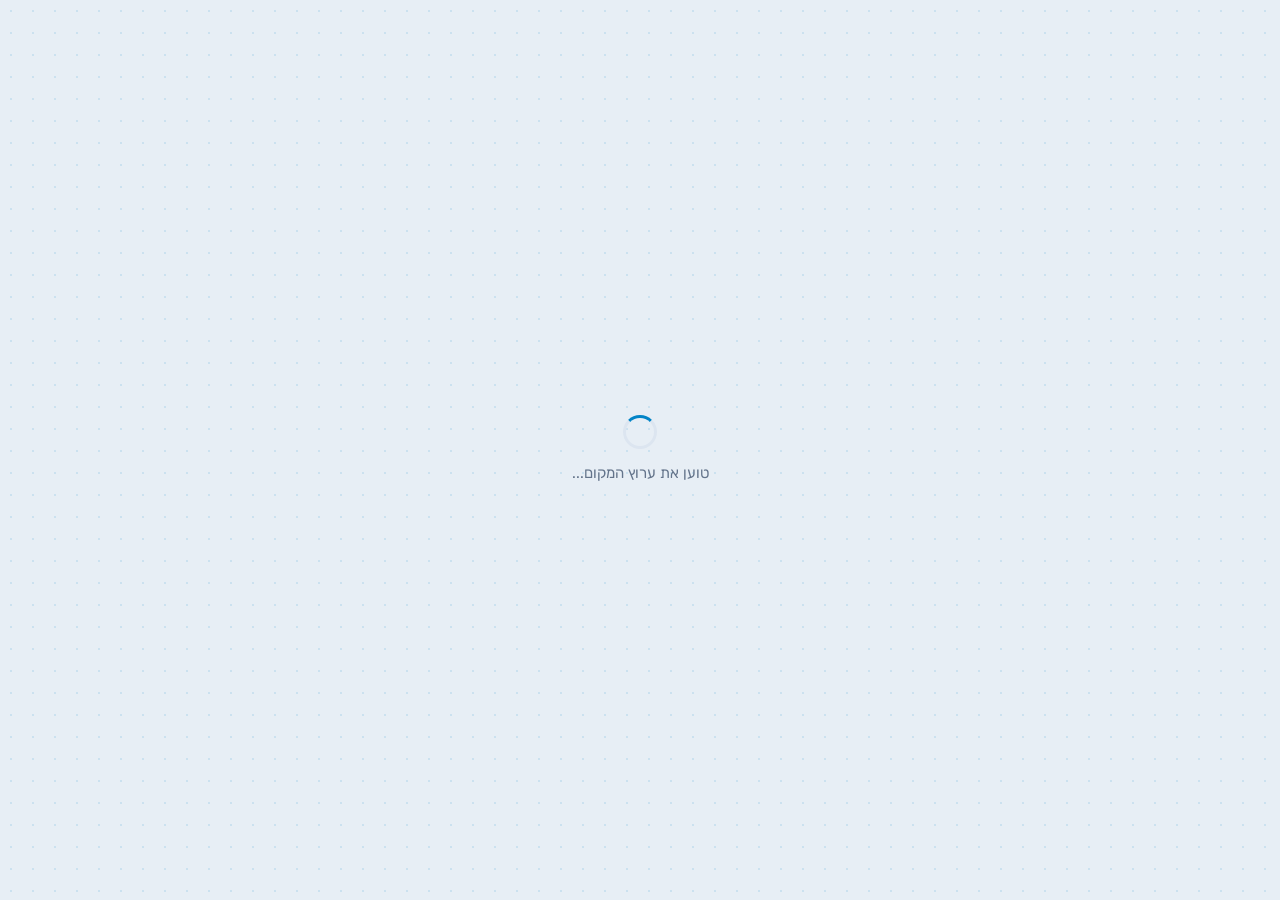
==== index.html @ df4ee7c4 "Polish complete HaMakom channel UI, animations, toast notifications, drag-drop upload preview, ancho" ====
<!DOCTYPE html>
<html lang="he" dir="rtl">
<head>
  <meta charset="UTF-8" />
  <meta name="viewport" content="width=device-width, initial-scale=1.0" />
  <title>המקום</title>
  <link rel="icon" href="data:image/svg+xml,<svg xmlns='http://www.w3.org/2000/svg' viewBox='0 0 24 24' fill='none' stroke='%230284c7' stroke-width='2' stroke-linecap='round' stroke-linejoin='round'><path d='M4.9 19.1C1 15.2 1 8.8 4.9 4.9'/><path d='M7.8 16.2c-2.3-2.3-2.3-6.1 0-8.5'/><circle cx='12' cy='12' r='2'/><path d='M16.2 7.8c2.3 2.3 2.3 6.1 0 8.5'/><path d='M19.1 4.9C23 8.8 23 15.1 19.1 19'/></svg>" />
  <link rel="preconnect" href="https://fonts.googleapis.com" />
  <link rel="preconnect" href="https://fonts.gstatic.com" crossorigin />
  <link href="https://fonts.googleapis.com/css2?family=Rubik:wght@400;500;600;700&display=swap" rel="stylesheet" />
  <link rel="stylesheet" href="styles.css" />
</head>
<body data-bg="dots">
  <!-- שכבת רקע מונפשת עדינה -->
  <div class="bg-ambient" aria-hidden="true"></div>

  <!-- מערכת התראות (Toast) -->
  <div id="toastContainer" class="toast-container" aria-live="polite"></div>

  <!-- מסך טעינה ראשוני (מונע הבהוב של מסך כניסה בזמן אימות סשן) -->
  <div id="bootLoader" class="boot-loader">
    <div class="boot-spinner"></div>
    <span>טוען את ערוץ המקום...</span>
  </div>

  <!-- מסך שער חובה (מוצג לפני התחברות) -->
  <section id="authGate" class="auth-gate hidden">
    <div class="auth-gate-card">
      <div class="auth-gate-icon">
        <svg class="icon-lg" viewBox="0 0 24 24" fill="none" stroke="currentColor" stroke-width="1.8" stroke-linecap="round" stroke-linejoin="round"><rect width="18" height="11" x="3" y="11" rx="2" ry="2"/><path d="M7 11V7a5 5 0 0 1 10 0v4"/></svg>
      </div>
      <h2>ברוכים הבאים לערוץ <span id="gateChannelTitle">המקום</span></h2>
      <p class="auth-gate-subtitle">הצפייה בתוכן הערוץ פתוחה לחברים רשומים בלבד. יש להתחבר או להירשם כדי להמשיך.</p>

      <div id="gateDemoNotice" class="info-box hidden">
        מצב הדגמה מקומי: לחצו על הכפתור מטה כדי להיכנס ולצפות בפיד.
      </div>

      <div id="gateAuthTabs" class="auth-tabs">
        <button type="button" class="auth-tab active" data-auth-tab="signin">התחברות</button>
        <button type="button" class="auth-tab" data-auth-tab="signup">הרשמה חדשה</button>
      </div>

      <form id="gateLoginForm" class="stack-form">
        <label>
          אימייל
          <input type="email" id="gateEmail" placeholder="name@gmail.com" autocomplete="email" required />
        </label>
        <label>
          סיסמה
          <div class="password-field">
            <input type="password" id="gatePassword" placeholder="לפחות 6 תווים" minlength="6" autocomplete="current-password" required />
            <button type="button" id="toggleGatePassword" class="password-toggle" aria-label="הצג או הסתר סיסמה">
              <svg class="icon-xs" viewBox="0 0 24 24" fill="none" stroke="currentColor" stroke-width="1.8" stroke-linecap="round" stroke-linejoin="round"><path d="M2 12s3-7 10-7 10 7 10 7-3 7-10 7-10-7-10-7Z"/><circle cx="12" cy="12" r="3"/></svg>
            </button>
          </div>
        </label>
        <button type="submit" id="gateSubmitBtn" class="btn btn-primary btn-full">התחבר לערוץ</button>
      </form>

      <div id="gateOrDivider" class="divider hidden"><span>או</span></div>
      <button id="gateGoogleBtn" class="btn btn-outline btn-full hidden">המשך עם חשבון Google</button>
      <button id="gateDemoBtn" class="btn btn-primary btn-full hidden">כניסה למצב הדגמה</button>

      <p id="gateError" class="error-text hidden"></p>
      <p id="gateSuccess" class="success-text hidden"></p>
    </div>
  </section>

  <!-- פריסת הערוץ (3 עמודות בדסקטופ: ימין ניווט, מרכז פיד צר, שמאל פרופיל + פרסומת) -->
  <div id="channelContent" class="app-layout hidden">
    <!-- לשונית צד ימין: שם הערוץ, חיפוש בריחוף, קטגוריות -->
    <aside class="sidebar sidebar-right">
      <div class="sidebar-card brand-card">
        <div class="brand-top">
          <div class="channel-avatar" id="channelAvatar" aria-hidden="true">ה</div>
          <div class="channel-meta">
            <h1 id="channelTitle">המקום</h1>
            <p id="channelDescription" class="channel-desc">עדכונים, סרטונים ותוכן נקי ומאושר</p>
          </div>
          <!-- אייקון חיפוש שנפתח לתיבת חיפוש בריחוף עכבר -->
          <div class="hover-search" id="hoverSearchWrap">
            <button type="button" class="icon-btn hover-search-trigger" title="חיפוש בערוץ (/)" aria-label="חיפוש בערוץ">
              <svg class="icon-sm" viewBox="0 0 24 24" fill="none" stroke="currentColor" stroke-width="2" stroke-linecap="round" stroke-linejoin="round"><circle cx="11" cy="11" r="8"/><path d="m21 21-4.3-4.3"/></svg>
            </button>
            <div class="hover-search-drawer">
              <input type="search" id="searchInput" placeholder="חיפוש בערוץ..." aria-label="חיפוש בערוץ" />
            </div>
          </div>
        </div>
        <div class="channel-stats" id="channelStats"></div>
      </div>

      <div class="sidebar-card categories-card">
        <div class="sidebar-section-header">
          <span class="sidebar-section-title">קטגוריות</span>
          <button type="button" id="resetFilterBtn" class="reset-filter-btn hidden">נקה סינון</button>
        </div>
        <div class="category-chips" id="categoryChips" role="tablist" aria-label="סינון לפי קטגוריה"></div>
      </div>
    </aside>

    <!-- מרכז: פיד הודעות צר ונוח לקריאה -->
    <div class="feed-column">
      <!-- סרגל מנהל -->
      <section id="adminBar" class="admin-bar hidden">
        <div class="admin-bar-info">
          <span class="admin-badge-pill">ניהול</span>
          <strong id="adminEmailDisplay"></strong>
        </div>
        <div class="admin-bar-actions">
          <button id="newPostBtn" class="btn btn-primary btn-with-icon">
            <svg class="icon-sm" viewBox="0 0 24 24" fill="none" stroke="currentColor" stroke-width="2" stroke-linecap="round" stroke-linejoin="round"><path d="M5 12h14"/><path d="M12 5v14"/></svg>
            <span>פוסט חדש</span>
          </button>
        </div>
      </section>

      <!-- הודעה נעוצה -->
      <section id="pinnedBanner" class="pinned-banner hidden">
        <div class="pinned-label">
          <svg class="icon-sm" viewBox="0 0 24 24" fill="none" stroke="currentColor" stroke-width="2" stroke-linecap="round" stroke-linejoin="round"><line x1="12" x2="12" y1="17" y2="22"/><path d="M5 17h14v-1.76a2 2 0 0 0-1.11-1.79l-1.78-.9A2 2 0 0 1 15 10.76V6h1a2 2 0 0 0 0-4H8a2 2 0 0 0 0 4h1v4.76a2 2 0 0 1-1.11 1.79l-1.78.9A2 2 0 0 0 5 15.24Z"/></svg>
          <span>נעוץ</span>
        </div>
        <div class="pinned-text" id="pinnedText"></div>
        <button id="jumpToPinnedBtn" class="pinned-jump">עבור</button>
      </section>

      <!-- פיד הפוסטים -->
      <main class="feed-container" id="feedContainer">
        <div class="loading-state" id="loadingState">טוען עדכונים...</div>
      </main>

      <!-- כפתור חץ צמוד לפיד לגלילה להודעה האחרונה -->
      <div class="scroll-bottom-anchor">
        <button id="scrollBottomBtn" class="scroll-bottom-btn hidden" title="קפוץ להודעה האחרונה" aria-label="קפוץ להודעה האחרונה">
          <span id="newMsgDot" class="new-msg-dot hidden">חדש</span>
          <svg class="icon" viewBox="0 0 24 24" fill="none" stroke="currentColor" stroke-width="2.2" stroke-linecap="round" stroke-linejoin="round"><path d="m6 9 6 6 6-6"/></svg>
        </button>
      </div>
    </div>

    <!-- לשונית צד שמאל: פרופיל, מצב לילה, בחירת רקע, ושטח פרסומת -->
    <aside class="sidebar sidebar-left">
      <div class="sidebar-card profile-card">
        <div class="profile-top">
          <div class="profile-user">
            <div class="profile-avatar-dot">
              <svg class="icon-sm" viewBox="0 0 24 24" fill="none" stroke="currentColor" stroke-width="1.8" stroke-linecap="round" stroke-linejoin="round"><path d="M19 21v-2a4 4 0 0 0-4-4H9a4 4 0 0 0-4 4v2"/><circle cx="12" cy="7" r="4"/></svg>
            </div>
            <div class="profile-info">
              <span class="profile-label">מחובר כעת</span>
              <strong id="profileEmail" class="profile-email">—</strong>
            </div>
          </div>
          <div class="profile-quick-actions">
            <button id="themeToggle" class="icon-btn" title="החלף מצב תצוגה (בהיר/כהה)" aria-label="החלף מצב תצוגה">
              <svg class="icon" viewBox="0 0 24 24" fill="none" stroke="currentColor" stroke-width="1.8" stroke-linecap="round" stroke-linejoin="round"><path d="M12 3a6 6 0 0 0 9 9 9 9 0 1 1-9-9Z"/></svg>
            </button>
            <button id="adminSettingsBtn" class="icon-btn hidden" title="הגדרות ערוץ" aria-label="הגדרות ערוץ">
              <svg class="icon" viewBox="0 0 24 24" fill="none" stroke="currentColor" stroke-width="1.8" stroke-linecap="round" stroke-linejoin="round"><path d="M12.22 2h-.44a2 2 0 0 0-2 2v.18a2 2 0 0 1-1 1.73l-.43.25a2 2 0 0 1-2 0l-.15-.08a2 2 0 0 0-2.73.73l-.22.38a2 2 0 0 0 .73 2.73l.15.1a2 2 0 0 1 1 1.72v.51a2 2 0 0 1-1 1.74l-.15.09a2 2 0 0 0-.73 2.73l.22.38a2 2 0 0 0 2.73.73l.15-.08a2 2 0 0 1 2 0l.43.25a2 2 0 0 1 1 1.73V20a2 2 0 0 0 2 2h.44a2 2 0 0 0 2-2v-.18a2 2 0 0 1 1-1.73l.43-.25a2 2 0 0 1 2 0l.15.08a2 2 0 0 0 2.73-.73l.22-.39a2 2 0 0 0-.73-2.73l-.15-.08a2 2 0 0 1-1-1.74v-.5a2 2 0 0 1 1-1.74l.15-.09a2 2 0 0 0 .73-2.73l-.22-.38a2 2 0 0 0-2.73-.73l-.15.08a2 2 0 0 1-2 0l-.43-.25a2 2 0 0 1-1-1.73V4a2 2 0 0 0-2-2z"/><circle cx="12" cy="12" r="3"/></svg>
            </button>
          </div>
        </div>

        <!-- בחירת עיצוב רקע למשתמש -->
        <div class="bg-picker">
          <span class="bg-picker-label">רקע הערוץ:</span>
          <div class="bg-picker-options" id="bgPicker">
            <button type="button" class="bg-chip active" data-bg-choice="dots">נקודות</button>
            <button type="button" class="bg-chip" data-bg-choice="bubbles">בועות</button>
            <button type="button" class="bg-chip" data-bg-choice="stars">נצנוץ</button>
            <button type="button" class="bg-chip" data-bg-choice="waves">גלים</button>
            <button type="button" class="bg-chip" data-bg-choice="clean">נקי</button>
          </div>
        </div>

        <button id="logoutBtn" class="btn btn-outline btn-full btn-with-icon profile-logout-btn">
          <svg class="icon-sm" viewBox="0 0 24 24" fill="none" stroke="currentColor" stroke-width="1.8" stroke-linecap="round" stroke-linejoin="round"><path d="M9 21H5a2 2 0 0 1-2-2V5a2 2 0 0 1 2-2h4"/><polyline points="16 17 21 12 16 7"/><line x1="21" x2="9" y1="12" y2="12"/></svg>
          <span>התנתק מהערוץ</span>
        </button>
      </div>

      <!-- אזור ייעודי למודעת פרסומת -->
      <div class="sidebar-card ad-slot-card">
        <span class="ad-badge">שטח פרסום</span>
        <div class="ad-placeholder-box">
          <svg class="icon-lg ad-icon" viewBox="0 0 24 24" fill="none" stroke="currentColor" stroke-width="1.6" stroke-linecap="round" stroke-linejoin="round"><rect width="18" height="14" x="3" y="5" rx="2"/><path d="M7 15h4"/><path d="M15 15h2"/><path d="M7 11h10"/></svg>
          <strong>מקום פנוי למודעה שלך</strong>
          <p>אזור פרסום קבוע ובולט לעסקים ומיזמים בערוץ המקום.</p>
        </div>
      </div>
    </aside>
  </div>

  <!-- מודאל יצירה / עריכה של פוסט -->
  <div id="postModal" class="modal hidden" role="dialog" aria-modal="true" aria-labelledby="postModalTitle">
    <div class="modal-backdrop" data-close="postModal"></div>
    <div class="modal-card modal-lg">
      <div class="modal-header">
        <h2 id="postModalTitle">פוסט חדש</h2>
        <button class="icon-btn" data-close="postModal" aria-label="סגור">
          <svg class="icon-sm" viewBox="0 0 24 24" fill="none" stroke="currentColor" stroke-width="2" stroke-linecap="round" stroke-linejoin="round"><path d="M18 6 6 18"/><path d="m6 6 12 12"/></svg>
        </button>
      </div>
      <form id="postForm" class="modal-body stack-form">
        <input type="hidden" id="editPostId" />

        <div class="form-row">
          <label>
            קטגוריה
            <select id="postCategory"></select>
          </label>
          <label class="checkbox-label">
            <input type="checkbox" id="postPinned" />
            <span>נעץ הודעה בראש הערוץ</span>
          </label>
        </div>

        <label>
          תוכן ההודעה
          <textarea id="postContent" rows="5" placeholder="כתוב כאן את העדכון... (אפשר להדביק גם קישורים)"></textarea>
        </label>

        <div class="media-box">
          <label>
            סוג מדיה
            <select id="postMediaType">
              <option value="none">ללא מדיה (טקסט בלבד)</option>
              <option value="image">תמונה</option>
              <option value="video">סרטון וידאו</option>
              <option value="audio">הקלטה / אודיו</option>
              <option value="file">קובץ להורדה</option>
            </select>
          </label>

          <div id="mediaDropzone" class="dropzone">
            <input type="file" id="postMediaFile" class="dropzone-input" />
            <svg class="icon" viewBox="0 0 24 24" fill="none" stroke="currentColor" stroke-width="1.8" stroke-linecap="round" stroke-linejoin="round"><path d="M21 15v4a2 2 0 0 1-2 2H5a2 2 0 0 1-2-2v-4"/><polyline points="17 8 12 3 7 8"/><line x1="12" x2="12" y1="3" y2="15"/></svg>
            <span id="dropzoneText">גרור לכאן קובץ (תמונה, סרטון, שמע) או לחץ לבחירה</span>
          </div>

          <div id="mediaPreviewBox" class="media-preview-box hidden"></div>

          <div id="mediaInputs" class="stack-form hidden">
            <label>
              או קישור ישיר למדיה (URL)
              <input type="url" id="postMediaUrl" placeholder="https://..." />
            </label>
            <label>
              שם הקובץ / תיאור (אופציונלי)
              <input type="text" id="postMediaName" placeholder="לדוגמה: מצגת שיעור.pdf" />
            </label>
          </div>
        </div>

        <p id="postFormError" class="error-text hidden"></p>

        <div class="modal-footer">
          <button type="button" class="btn btn-ghost" data-close="postModal">ביטול</button>
          <button type="submit" id="savePostBtn" class="btn btn-primary">פרסם בערוץ</button>
        </div>
      </form>
    </div>
  </div>

  <!-- מודאל הגדרות ערוץ -->
  <div id="settingsModal" class="modal hidden" role="dialog" aria-modal="true" aria-labelledby="settingsModalTitle">
    <div class="modal-backdrop" data-close="settingsModal"></div>
    <div class="modal-card">
      <div class="modal-header">
        <h2 id="settingsModalTitle">הגדרות ערוץ</h2>
        <button class="icon-btn" data-close="settingsModal" aria-label="סגור">
          <svg class="icon-sm" viewBox="0 0 24 24" fill="none" stroke="currentColor" stroke-width="2" stroke-linecap="round" stroke-linejoin="round"><path d="M18 6 6 18"/><path d="m6 6 12 12"/></svg>
        </button>
      </div>
      <form id="settingsForm" class="modal-body stack-form">
        <label>
          שם הערוץ
          <input type="text" id="settingsTitle" required />
        </label>
        <label>
          תיאור הערוץ
          <textarea id="settingsDesc" rows="3"></textarea>
        </label>
        <label>
          קישור לתמונת פרופיל / לוגו (אופציונלי)
          <input type="url" id="settingsAvatar" placeholder="https://..." />
        </label>
        <div class="modal-footer">
          <button type="button" class="btn btn-ghost" data-close="settingsModal">ביטול</button>
          <button type="submit" class="btn btn-primary">שמור שינויים</button>
        </div>
      </form>
    </div>
  </div>

  <!-- מודאל קריאה מלאה לטקסט ארוך -->
  <div id="readMoreModal" class="modal hidden" role="dialog" aria-modal="true" aria-labelledby="readMoreTitle">
    <div class="modal-backdrop" data-close="readMoreModal"></div>
    <div class="modal-card modal-lg">
      <div class="modal-header">
        <h2 id="readMoreTitle">תוכן ההודעה המלא</h2>
        <button class="icon-btn" data-close="readMoreModal" aria-label="סגור">
          <svg class="icon-sm" viewBox="0 0 24 24" fill="none" stroke="currentColor" stroke-width="2" stroke-linecap="round" stroke-linejoin="round"><path d="M18 6 6 18"/><path d="m6 6 12 12"/></svg>
        </button>
      </div>
      <div class="modal-body">
        <div id="readMoreBody" class="post-content"></div>
      </div>
    </div>
  </div>

  <!-- תצוגת מדיה מוגדלת על כל המסך (תמונה או סרטון) -->
  <div id="lightbox" class="lightbox hidden" role="dialog" aria-modal="true">
    <button class="lightbox-close" id="lightboxClose" aria-label="סגור תצוגה מוגדלת">
      <svg class="icon" viewBox="0 0 24 24" fill="none" stroke="currentColor" stroke-width="2" stroke-linecap="round" stroke-linejoin="round"><path d="M18 6 6 18"/><path d="m6 6 12 12"/></svg>
    </button>
    <img id="lightboxImg" class="hidden" src="" alt="תמונה מוגדלת" />
    <video id="lightboxVideo" class="hidden" src="" controls autoplay playsinline></video>
  </div>

  <script src="config.js"></script>
  <script type="module" src="app.js"></script>
</body>
</html>
---- styles.css ----
:root {
  --bg: #e7eef5;
  --surface: #ffffff;
  --surface-alt: #f4f7fb;
  --text: #0f172a;
  --text-muted: #64748b;
  --border: #dce5f0;
  --primary: #0284c7;
  --primary-hover: #0369a1;
  --primary-soft: #e0f2fe;
  --danger: #dc2626;
  --success: #16a34a;
  --pinned-bg: #fffbeb;
  --pinned-border: #fde68a;
  --shadow: 0 2px 10px rgba(15, 23, 42, 0.06);
  --radius: 16px;
}

[data-theme="dark"] {
  --bg: #0b141e;
  --surface: #172331;
  --surface-alt: #101924;
  --text: #f1f5f9;
  --text-muted: #94a3b8;
  --border: #263547;
  --primary: #38bdf8;
  --primary-hover: #0ea5e9;
  --primary-soft: rgba(56, 189, 248, 0.14);
  --danger: #f87171;
  --success: #4ade80;
  --pinned-bg: rgba(245, 158, 11, 0.12);
  --pinned-border: rgba(245, 158, 11, 0.35);
  --shadow: 0 4px 16px rgba(0, 0, 0, 0.35);
}

* {
  box-sizing: border-box;
}

body {
  margin: 0;
  font-family: 'Rubik', system-ui, -apple-system, BlinkMacSystemFont, 'Segoe UI', sans-serif;
  background-color: var(--bg);
  color: var(--text);
  line-height: 1.6;
  min-height: 100vh;
  overflow-x: hidden;
  transition: background-color 0.25s ease, color 0.25s ease;
}

/* --- רקעים מונפשים עדינים לבחירת המשתמש --- */
.bg-ambient {
  position: fixed;
  inset: 0;
  z-index: -1;
  pointer-events: none;
  overflow: hidden;
}

body[data-bg="dots"] .bg-ambient {
  background-image: radial-gradient(rgba(2, 132, 199, 0.12) 1.3px, transparent 1.3px);
  background-size: 22px 22px;
  animation: bgDrift 45s linear infinite;
}

[data-theme="dark"] body[data-bg="dots"] .bg-ambient {
  background-image: radial-gradient(rgba(56, 189, 248, 0.11) 1.3px, transparent 1.3px);
}

body[data-bg="bubbles"] .bg-ambient::before,
body[data-bg="bubbles"] .bg-ambient::after {
  content: "";
  position: absolute;
  border-radius: 50%;
  filter: blur(55px);
  opacity: 0.45;
  animation: floatBubble 16s ease-in-out infinite alternate;
}

body[data-bg="bubbles"] .bg-ambient::before {
  width: 380px;
  height: 380px;
  background: radial-gradient(circle, rgba(56, 189, 248, 0.45), transparent 70%);
  top: -80px;
  right: 8%;
}

body[data-bg="bubbles"] .bg-ambient::after {
  width: 420px;
  height: 420px;
  background: radial-gradient(circle, rgba(99, 102, 241, 0.35), transparent 70%);
  bottom: -100px;
  left: 6%;
  animation-delay: -6s;
}

body[data-bg="stars"] .bg-ambient {
  background-image:
    radial-gradient(2px 2px at 20px 30px, rgba(2, 132, 199, 0.26), transparent),
    radial-gradient(2px 2px at 90px 140px, rgba(99, 102, 241, 0.24), transparent),
    radial-gradient(1.5px 1.5px at 160px 80px, rgba(14, 165, 233, 0.28), transparent);
  background-size: 200px 200px;
  animation: twinkleShift 10s ease-in-out infinite alternate;
}

[data-theme="dark"] body[data-bg="stars"] .bg-ambient {
  background-image:
    radial-gradient(2px 2px at 20px 30px, rgba(186, 230, 253, 0.36), transparent),
    radial-gradient(2px 2px at 90px 140px, rgba(165, 180, 252, 0.3), transparent),
    radial-gradient(1.5px 1.5px at 160px 80px, rgba(255, 255, 255, 0.3), transparent);
}

body[data-bg="waves"] .bg-ambient {
  background: linear-gradient(125deg, rgba(2, 132, 199, 0.09) 0%, transparent 45%, rgba(99, 102, 241, 0.09) 100%);
  background-size: 200% 200%;
  animation: waveFlow 14s ease-in-out infinite alternate;
}

body[data-bg="clean"] .bg-ambient {
  background: none;
}

@keyframes bgDrift {
  from { background-position: 0 0; }
  to { background-position: 220px 220px; }
}

@keyframes floatBubble {
  0% { transform: translate(0, 0) scale(1); }
  100% { transform: translate(-35px, 45px) scale(1.12); }
}

@keyframes twinkleShift {
  0% { opacity: 0.55; transform: translateY(0); }
  100% { opacity: 1; transform: translateY(-10px); }
}

@keyframes waveFlow {
  0% { background-position: 0% 50%; }
  100% { background-position: 100% 50%; }
}

@keyframes postEnter {
  from {
    opacity: 0;
    transform: translateY(10px);
  }
  to {
    opacity: 1;
    transform: translateY(0);
  }
}

@keyframes modalPop {
  from {
    opacity: 0;
    transform: scale(0.96) translateY(8px);
  }
  to {
    opacity: 1;
    transform: scale(1) translateY(0);
  }
}

@keyframes toastIn {
  from {
    opacity: 0;
    transform: translateY(14px) scale(0.95);
  }
  to {
    opacity: 1;
    transform: translateY(0) scale(1);
  }
}

@keyframes reactPop {
  0% { transform: scale(1); }
  45% { transform: scale(1.18); }
  100% { transform: scale(1); }
}

@keyframes spin {
  to { transform: rotate(360deg); }
}

/* Icons & Helpers */
.icon-lg { width: 28px; height: 28px; flex-shrink: 0; }
.icon { width: 18px; height: 18px; flex-shrink: 0; }
.icon-sm { width: 16px; height: 16px; flex-shrink: 0; }
.icon-xs { width: 14px; height: 14px; flex-shrink: 0; }

.btn-with-icon {
  display: inline-flex;
  align-items: center;
  justify-content: center;
  gap: 6px;
}

.hidden {
  display: none !important;
}

/* Boot Loader */
.boot-loader {
  min-height: 100vh;
  display: flex;
  flex-direction: column;
  align-items: center;
  justify-content: center;
  gap: 12px;
  color: var(--text-muted);
  font-size: 0.94rem;
}

.boot-spinner {
  width: 34px;
  height: 34px;
  border-radius: 50%;
  border: 3px solid var(--border);
  border-top-color: var(--primary);
  animation: spin 0.75s linear infinite;
}

/* Toast Notifications */
.toast-container {
  position: fixed;
  bottom: 20px;
  right: 20px;
  z-index: 3000;
  display: flex;
  flex-direction: column;
  gap: 8px;
  pointer-events: none;
}

.toast {
  background: var(--surface);
  color: var(--text);
  border: 1px solid var(--border);
  border-right: 4px solid var(--primary);
  border-radius: 12px;
  padding: 10px 16px;
  font-size: 0.88rem;
  font-weight: 500;
  box-shadow: 0 10px 26px rgba(15, 23, 42, 0.16);
  animation: toastIn 0.2s ease-out;
  pointer-events: auto;
}

.toast.toast-error {
  border-right-color: var(--danger);
}

.toast.toast-success {
  border-right-color: var(--success);
}

/* --- פריסת 3 עמודות --- */
.app-layout {
  max-width: 1320px;
  margin: 0 auto;
  padding: 16px 18px 36px;
  display: grid;
  grid-template-columns: 270px minmax(0, 560px) minmax(270px, 1fr);
  gap: 20px;
  align-items: start;
}

.sidebar {
  position: sticky;
  top: 16px;
  display: flex;
  flex-direction: column;
  gap: 14px;
}

.sidebar-card {
  background: var(--surface);
  border: 1px solid var(--border);
  border-radius: var(--radius);
  padding: 16px;
  box-shadow: var(--shadow);
  transition: border-color 0.2s ease, box-shadow 0.2s ease;
}

.sidebar-section-header {
  display: flex;
  justify-content: space-between;
  align-items: center;
  margin-bottom: 10px;
}

.sidebar-section-title {
  font-size: 0.8rem;
  font-weight: 600;
  color: var(--text-muted);
}

.reset-filter-btn {
  background: transparent;
  border: none;
  color: var(--primary);
  font-family: inherit;
  font-size: 0.76rem;
  font-weight: 600;
  cursor: pointer;
  padding: 2px 6px;
  border-radius: 6px;
}

.reset-filter-btn:hover {
  background: var(--primary-soft);
}

/* לשונית ימין: מותג + סטטיסטיקה + חיפוש בריחוף */
.brand-top {
  display: flex;
  align-items: center;
  gap: 11px;
  position: relative;
}

.channel-avatar {
  width: 46px;
  height: 46px;
  border-radius: 50%;
  background: linear-gradient(135deg, var(--primary), #6366f1);
  color: #fff;
  font-size: 1.25rem;
  font-weight: 700;
  display: grid;
  place-items: center;
  flex-shrink: 0;
  overflow: hidden;
  box-shadow: 0 3px 10px rgba(2, 132, 199, 0.25);
}

.channel-avatar img {
  width: 100%;
  height: 100%;
  object-fit: cover;
}

.channel-meta {
  min-width: 0;
  flex: 1;
}

.channel-meta h1 {
  margin: 0;
  font-size: 1.15rem;
  font-weight: 700;
}

.channel-desc {
  margin: 2px 0 0;
  font-size: 0.8rem;
  color: var(--text-muted);
  line-height: 1.4;
}

.channel-stats {
  margin-top: 12px;
  padding-top: 10px;
  border-top: 1px solid var(--border);
  display: flex;
  gap: 12px;
  font-size: 0.78rem;
  color: var(--text-muted);
}

.channel-stats strong {
  color: var(--text);
}

/* אייקון חיפוש שנפתח בריחוף עכבר */
.hover-search {
  position: relative;
  flex-shrink: 0;
}

.hover-search-drawer {
  position: absolute;
  top: 50%;
  left: 0;
  transform: translateY(-50%) scaleX(0.85);
  transform-origin: left center;
  opacity: 0;
  pointer-events: none;
  width: 225px;
  z-index: 30;
  transition: opacity 0.18s ease, transform 0.18s ease;
}

.hover-search:hover .hover-search-drawer,
.hover-search:focus-within .hover-search-drawer,
.hover-search.is-open .hover-search-drawer {
  opacity: 1;
  pointer-events: auto;
  transform: translateY(-50%) scaleX(1);
}

.hover-search-drawer input {
  width: 100%;
  padding: 9px 12px;
  border-radius: 10px;
  border: 1px solid var(--primary);
  background: var(--surface);
  color: var(--text);
  font-family: inherit;
  font-size: 0.88rem;
  box-shadow: 0 8px 22px rgba(15, 23, 42, 0.15);
}

.hover-search-drawer input:focus {
  outline: none;
}

/* קטגוריות אנכיות בצד ימין */
.category-chips {
  display: flex;
  flex-direction: column;
  gap: 5px;
}

.chip {
  background: transparent;
  border: 1px solid transparent;
  color: var(--text);
  border-radius: 10px;
  padding: 8px 12px;
  font-family: inherit;
  font-size: 0.88rem;
  font-weight: 500;
  cursor: pointer;
  display: flex;
  justify-content: space-between;
  align-items: center;
  gap: 8px;
  transition: background 0.15s ease, color 0.15s ease, border-color 0.15s ease;
}

.chip:hover {
  background: var(--surface-alt);
}

.chip.active {
  background: var(--primary-soft);
  color: var(--primary);
  border-color: var(--primary);
}

.chip-count {
  font-size: 0.74rem;
  color: var(--text-muted);
  background: var(--surface-alt);
  padding: 1px 7px;
  border-radius: 999px;
}

.chip.active .chip-count {
  background: var(--surface);
  color: var(--primary);
}

/* לשונית שמאל: פרופיל + מצב לילה + בחירת רקע + פרסומת */
.profile-top {
  display: flex;
  justify-content: space-between;
  align-items: center;
  gap: 10px;
}

.profile-user {
  display: flex;
  align-items: center;
  gap: 10px;
  min-width: 0;
}

.profile-avatar-dot {
  width: 36px;
  height: 36px;
  border-radius: 50%;
  background: var(--primary-soft);
  color: var(--primary);
  display: grid;
  place-items: center;
  flex-shrink: 0;
}

.profile-info {
  display: flex;
  flex-direction: column;
  min-width: 0;
}

.profile-label {
  font-size: 0.72rem;
  color: var(--text-muted);
}

.profile-email {
  font-size: 0.84rem;
  white-space: nowrap;
  overflow: hidden;
  text-overflow: ellipsis;
}

.profile-quick-actions {
  display: flex;
  gap: 6px;
  flex-shrink: 0;
}

.bg-picker {
  margin-top: 14px;
  padding-top: 12px;
  border-top: 1px solid var(--border);
}

.bg-picker-label {
  display: block;
  font-size: 0.78rem;
  color: var(--text-muted);
  margin-bottom: 8px;
}

.bg-picker-options {
  display: flex;
  flex-wrap: wrap;
  gap: 6px;
}

.bg-chip {
  background: var(--surface-alt);
  border: 1px solid var(--border);
  color: var(--text-muted);
  border-radius: 999px;
  padding: 4px 10px;
  font-family: inherit;
  font-size: 0.78rem;
  cursor: pointer;
  transition: all 0.15s ease;
}

.bg-chip:hover {
  border-color: var(--primary);
  color: var(--text);
}

.bg-chip.active {
  background: var(--primary);
  color: #fff;
  border-color: var(--primary);
}

.profile-logout-btn {
  margin-top: 14px;
}

/* מקום ייעודי למודעת פרסומת בצד שמאל */
.ad-slot-card {
  min-height: 360px;
  display: flex;
  flex-direction: column;
  gap: 10px;
}

.ad-badge {
  align-self: flex-start;
  font-size: 0.7rem;
  font-weight: 600;
  color: var(--text-muted);
  background: var(--surface-alt);
  border: 1px solid var(--border);
  padding: 2px 8px;
  border-radius: 999px;
}

.ad-placeholder-box {
  flex: 1;
  border: 1.5px dashed var(--border);
  border-radius: 12px;
  background: var(--surface-alt);
  padding: 24px 18px;
  display: flex;
  flex-direction: column;
  align-items: center;
  justify-content: center;
  text-align: center;
  gap: 8px;
  color: var(--text-muted);
}

.ad-icon {
  color: var(--primary);
  opacity: 0.85;
}

.ad-placeholder-box strong {
  color: var(--text);
  font-size: 0.95rem;
}

.ad-placeholder-box p {
  margin: 0;
  font-size: 0.82rem;
}

/* --- עמודת הפיד המרכזית --- */
.feed-column {
  position: relative;
  min-width: 0;
}

/* Buttons */
.btn {
  border: none;
  border-radius: 10px;
  padding: 8px 14px;
  font-family: inherit;
  font-size: 0.88rem;
  font-weight: 500;
  cursor: pointer;
  transition: all 0.15s ease;
}

.btn:active {
  transform: scale(0.98);
}

.btn:disabled {
  opacity: 0.6;
  cursor: not-allowed;
}

.btn-primary {
  background: var(--primary);
  color: #fff;
}

.btn-primary:hover:not(:disabled) {
  background: var(--primary-hover);
}

.btn-outline {
  background: transparent;
  color: var(--text);
  border: 1px solid var(--border);
}

.btn-outline:hover {
  background: var(--surface-alt);
}

.btn-ghost {
  background: transparent;
  color: var(--text-muted);
}

.btn-ghost:hover {
  background: var(--surface-alt);
  color: var(--text);
}

.btn-full {
  width: 100%;
}

.icon-btn {
  background: var(--surface-alt);
  border: 1px solid var(--border);
  color: var(--text);
  width: 36px;
  height: 36px;
  border-radius: 10px;
  display: grid;
  place-items: center;
  cursor: pointer;
  transition: border-color 0.15s ease, color 0.15s ease, transform 0.15s ease;
}

.icon-btn:hover {
  border-color: var(--primary);
  color: var(--primary);
}

.icon-btn:active {
  transform: scale(0.95);
}

/* Admin Bar */
.admin-bar {
  margin-bottom: 12px;
  background: var(--surface);
  border: 1px solid var(--primary);
  border-radius: var(--radius);
  padding: 10px 14px;
  display: flex;
  justify-content: space-between;
  align-items: center;
  gap: 10px;
  font-size: 0.88rem;
  box-shadow: var(--shadow);
}

.admin-bar-info {
  display: flex;
  align-items: center;
  gap: 8px;
  min-width: 0;
}

.admin-bar-info strong {
  white-space: nowrap;
  overflow: hidden;
  text-overflow: ellipsis;
}

.admin-badge-pill {
  font-size: 0.72rem;
  font-weight: 600;
  background: var(--primary-soft);
  color: var(--primary);
  padding: 2px 8px;
  border-radius: 999px;
}

/* Pinned Banner */
.pinned-banner {
  position: sticky;
  top: 12px;
  z-index: 25;
  margin-bottom: 12px;
  background: var(--pinned-bg);
  border: 1px solid var(--pinned-border);
  border-radius: var(--radius);
  padding: 9px 14px;
  display: flex;
  align-items: center;
  gap: 10px;
  backdrop-filter: blur(8px);
  box-shadow: var(--shadow);
}

.pinned-label {
  font-weight: 600;
  font-size: 0.82rem;
  display: inline-flex;
  align-items: center;
  gap: 4px;
  color: #b45309;
  flex-shrink: 0;
}

.pinned-text {
  flex: 1;
  font-size: 0.86rem;
  white-space: nowrap;
  overflow: hidden;
  text-overflow: ellipsis;
}

.pinned-jump {
  background: var(--surface);
  border: 1px solid var(--pinned-border);
  border-radius: 8px;
  padding: 3px 10px;
  color: var(--primary);
  font-family: inherit;
  font-weight: 600;
  cursor: pointer;
  font-size: 0.8rem;
}

/* Auth Gate */
.auth-gate {
  min-height: 100vh;
  padding: 24px 16px;
  display: grid;
  place-items: center;
}

.auth-gate-card {
  width: 100%;
  max-width: 420px;
  background: var(--surface);
  border: 1px solid var(--border);
  border-radius: 20px;
  padding: 28px 24px;
  box-shadow: var(--shadow);
  text-align: center;
  animation: modalPop 0.25s ease-out;
}

.auth-gate-icon {
  width: 56px;
  height: 56px;
  margin: 0 auto 12px;
  border-radius: 16px;
  background: var(--primary-soft);
  color: var(--primary);
  display: grid;
  place-items: center;
}

.auth-gate-card h2 {
  margin: 0 0 6px;
  font-size: 1.25rem;
}

.auth-gate-subtitle {
  margin: 0 0 18px;
  font-size: 0.9rem;
  color: var(--text-muted);
}

.auth-tabs {
  display: grid;
  grid-template-columns: 1fr 1fr;
  gap: 6px;
  background: var(--surface-alt);
  border: 1px solid var(--border);
  border-radius: 12px;
  padding: 4px;
  margin-bottom: 16px;
}

.auth-tab {
  border: none;
  background: transparent;
  color: var(--text-muted);
  font-family: inherit;
  font-size: 0.9rem;
  font-weight: 500;
  padding: 8px;
  border-radius: 9px;
  cursor: pointer;
  transition: all 0.15s ease;
}

.auth-tab.active {
  background: var(--surface);
  color: var(--text);
  box-shadow: 0 1px 4px rgba(0, 0, 0, 0.08);
}

.auth-gate-card .stack-form label {
  text-align: right;
}

.password-field {
  position: relative;
  display: flex;
  align-items: center;
}

.password-field input {
  padding-left: 38px !important;
}

.password-toggle {
  position: absolute;
  left: 8px;
  background: transparent;
  border: none;
  color: var(--text-muted);
  cursor: pointer;
  display: grid;
  place-items: center;
  padding: 4px;
}

.password-toggle:hover {
  color: var(--primary);
}

.success-text {
  color: var(--success);
  font-size: 0.86rem;
  margin: 10px 0 0;
}

/* Day Dividers & Chat Bubbles */
.day-divider {
  display: flex;
  justify-content: center;
  margin: 8px 0 2px;
}

.day-divider span {
  background: rgba(15, 23, 42, 0.58);
  color: #ffffff;
  font-size: 0.76rem;
  font-weight: 500;
  padding: 3px 13px;
  border-radius: 999px;
  backdrop-filter: blur(4px);
}

[data-theme="dark"] .day-divider span {
  background: rgba(255, 255, 255, 0.12);
  color: var(--text);
}

/* Feed */
.feed-container {
  display: flex;
  flex-direction: column;
  gap: 12px;
}

.loading-state,
.empty-state {
  text-align: center;
  padding: 40px 20px;
  color: var(--text-muted);
  background: var(--surface);
  border: 1px solid var(--border);
  border-radius: var(--radius);
}

.post-card {
  position: relative;
  background: var(--surface);
  border: 1px solid var(--border);
  border-radius: 16px;
  border-top-right-radius: 4px;
  padding: 13px 16px;
  margin-right: 10px;
  max-height: calc(100dvh - 44px);
  display: flex;
  flex-direction: column;
  overflow: hidden;
  box-shadow: var(--shadow);
  animation: postEnter 0.22s ease-out;
  transition: border-color 0.2s ease, box-shadow 0.2s ease;
}

.post-card::before {
  content: "";
  position: absolute;
  top: -1px;
  right: -10px;
  width: 10px;
  height: 14px;
  background: var(--surface);
  border-top: 1px solid var(--border);
  clip-path: polygon(100% 0, 0 0, 0 100%);
}

.post-card.highlight {
  border-color: var(--primary);
  box-shadow: 0 0 0 3px var(--primary-soft);
}

.post-header {
  display: flex;
  justify-content: space-between;
  align-items: center;
  gap: 8px;
  margin-bottom: 8px;
  flex-shrink: 0;
}

.post-meta {
  display: flex;
  align-items: center;
  gap: 8px;
  flex-wrap: wrap;
  font-size: 0.78rem;
  color: var(--text-muted);
}

.post-cat {
  background: var(--surface-alt);
  border: 1px solid var(--border);
  padding: 2px 9px;
  border-radius: 999px;
  font-weight: 500;
  color: var(--text);
}

.post-pin-tag {
  color: #d97706;
  font-weight: 600;
  display: inline-flex;
  align-items: center;
  gap: 4px;
}

.edited-tag {
  font-size: 0.72rem;
  opacity: 0.8;
}

.post-admin-actions {
  display: flex;
  gap: 6px;
}

.post-admin-actions button {
  background: transparent;
  border: 1px solid var(--border);
  border-radius: 8px;
  padding: 3px 8px;
  font-size: 0.76rem;
  cursor: pointer;
  color: var(--text-muted);
  font-family: inherit;
  transition: all 0.15s ease;
}

.post-admin-actions button:hover {
  color: var(--text);
  border-color: var(--primary);
}

.post-admin-actions button.delete-btn:hover {
  color: var(--danger);
  border-color: var(--danger);
}

.post-content-wrap {
  position: relative;
  flex-shrink: 0;
}

.post-content-wrap.is-collapsed .post-content {
  max-height: 120px;
  overflow: hidden;
}

.post-content-wrap.is-collapsed::after {
  content: "";
  position: absolute;
  left: 0;
  right: 0;
  bottom: 28px;
  height: 42px;
  background: linear-gradient(to bottom, transparent, var(--surface));
  pointer-events: none;
}

.read-more-btn {
  margin-top: 5px;
  background: var(--primary-soft);
  color: var(--primary);
  border: none;
  border-radius: 8px;
  padding: 4px 12px;
  font-family: inherit;
  font-size: 0.82rem;
  font-weight: 600;
  cursor: pointer;
  transition: all 0.15s ease;
}

.read-more-btn:hover {
  background: var(--primary);
  color: #fff;
}

.post-content {
  font-size: 0.94rem;
  white-space: pre-wrap;
  word-break: break-word;
}

.post-content a {
  color: var(--primary);
  text-decoration: underline;
}

/* חלונית מדיה מוגדלת ללא שוליים מיותרים + כפתור מסך מלא בפינה השמאלית העליונה */
.post-media {
  margin-top: 10px;
  min-height: 0;
  display: flex;
  justify-content: center;
}

.media-frame {
  position: relative;
  width: 100%;
  border-radius: 12px;
  overflow: hidden;
  background: #0b1120;
  display: flex;
  align-items: center;
  justify-content: center;
}

.media-frame img,
.media-frame video {
  width: 100%;
  max-height: 58dvh;
  object-fit: contain;
  display: block;
}

.media-frame img {
  cursor: zoom-in;
}

.media-fullscreen-btn {
  position: absolute;
  top: 10px;
  left: 10px;
  z-index: 5;
  background: rgba(15, 23, 42, 0.72);
  backdrop-filter: blur(6px);
  border: 1px solid rgba(255, 255, 255, 0.22);
  color: #ffffff;
  border-radius: 9px;
  padding: 5px 10px;
  font-family: inherit;
  font-size: 0.76rem;
  font-weight: 500;
  cursor: pointer;
  display: inline-flex;
  align-items: center;
  gap: 5px;
  transition: background 0.15s ease, transform 0.15s ease;
}

.media-fullscreen-btn:hover {
  background: var(--primary);
  border-color: var(--primary);
}

.post-media audio {
  width: 100%;
  border-radius: 10px;
  outline: none;
}

.file-attachment {
  width: 100%;
  display: inline-flex;
  align-items: center;
  gap: 8px;
  background: var(--surface-alt);
  border: 1px solid var(--border);
  border-radius: 10px;
  padding: 10px 14px;
  color: var(--text);
  text-decoration: none;
  font-weight: 500;
  font-size: 0.88rem;
  transition: border-color 0.15s ease;
}

.file-attachment:hover {
  border-color: var(--primary);
}

.post-footer {
  margin-top: 10px;
  padding-top: 9px;
  border-top: 1px solid var(--border);
  display: flex;
  justify-content: space-between;
  align-items: center;
  gap: 8px;
  flex-wrap: wrap;
  flex-shrink: 0;
}

.reactions-row {
  display: flex;
  gap: 6px;
  flex-wrap: wrap;
}

.reaction-btn {
  background: var(--surface-alt);
  border: 1px solid var(--border);
  border-radius: 999px;
  padding: 3px 9px;
  font-size: 0.82rem;
  cursor: pointer;
  display: inline-flex;
  align-items: center;
  gap: 4px;
  color: var(--text);
  font-family: inherit;
  transition: all 0.15s ease;
}

.reaction-btn:hover {
  border-color: var(--primary);
  background: var(--primary-soft);
}

.reaction-btn.is-reacted {
  border-color: var(--primary);
  background: var(--primary-soft);
  color: var(--primary);
  font-weight: 600;
  animation: reactPop 0.25s ease-out;
}

.share-btn {
  background: transparent;
  border: none;
  color: var(--text-muted);
  font-size: 0.8rem;
  cursor: pointer;
  font-family: inherit;
}

.share-btn:hover {
  color: var(--primary);
}

/* כפתור חץ צמוד לעמודת ההודעות */
.scroll-bottom-anchor {
  position: sticky;
  bottom: 18px;
  display: flex;
  justify-content: flex-end;
  pointer-events: none;
  margin-top: 10px;
  z-index: 40;
}

.scroll-bottom-btn {
  position: relative;
  pointer-events: auto;
  width: 42px;
  height: 42px;
  border-radius: 50%;
  border: 1px solid var(--border);
  background: var(--surface);
  color: var(--primary);
  box-shadow: 0 6px 18px rgba(15, 23, 42, 0.2);
  display: grid;
  place-items: center;
  cursor: pointer;
  transition: transform 0.15s ease, background 0.15s ease, color 0.15s ease;
}

.scroll-bottom-btn:hover {
  transform: translateY(2px);
  background: var(--primary);
  color: #fff;
}

.new-msg-dot {
  position: absolute;
  top: -10px;
  right: 50%;
  transform: translateX(50%);
  background: var(--primary);
  color: #fff;
  font-size: 0.66rem;
  font-weight: 700;
  padding: 1px 7px;
  border-radius: 999px;
  white-space: nowrap;
  box-shadow: 0 2px 6px rgba(2, 132, 199, 0.35);
}

/* Dropzone & Preview inside Post Composer */
.dropzone {
  position: relative;
  border: 1.5px dashed var(--border);
  border-radius: 12px;
  background: var(--surface);
  padding: 16px 12px;
  display: flex;
  flex-direction: column;
  align-items: center;
  justify-content: center;
  gap: 6px;
  text-align: center;
  font-size: 0.84rem;
  color: var(--text-muted);
  cursor: pointer;
  transition: border-color 0.15s ease, background 0.15s ease;
}

.dropzone:hover,
.dropzone.is-dragover {
  border-color: var(--primary);
  background: var(--primary-soft);
  color: var(--primary);
}

.dropzone-input {
  position: absolute;
  inset: 0;
  opacity: 0;
  cursor: pointer;
}

.media-preview-box {
  border: 1px solid var(--border);
  border-radius: 10px;
  padding: 8px;
  background: var(--surface);
  display: flex;
  flex-direction: column;
  align-items: center;
  gap: 6px;
}

.media-preview-box img,
.media-preview-box video {
  max-width: 100%;
  max-height: 180px;
  border-radius: 8px;
}

.media-preview-meta {
  font-size: 0.78rem;
  color: var(--text-muted);
}

/* Modals */
.modal {
  position: fixed;
  inset: 0;
  z-index: 1000;
  display: grid;
  place-items: center;
  padding: 16px;
}

.modal-backdrop {
  position: absolute;
  inset: 0;
  background: rgba(15, 23, 42, 0.55);
  backdrop-filter: blur(3px);
}

.modal-card {
  position: relative;
  width: 100%;
  max-width: 440px;
  background: var(--surface);
  border: 1px solid var(--border);
  border-radius: 16px;
  box-shadow: 0 20px 40px rgba(0, 0, 0, 0.25);
  overflow: hidden;
  max-height: 90vh;
  display: flex;
  flex-direction: column;
  animation: modalPop 0.18s ease-out;
}

.modal-card.modal-lg {
  max-width: 580px;
}

.modal-header {
  padding: 14px 18px;
  border-bottom: 1px solid var(--border);
  display: flex;
  justify-content: space-between;
  align-items: center;
}

.modal-header h2 {
  margin: 0;
  font-size: 1.08rem;
}

.modal-body {
  padding: 18px;
  overflow-y: auto;
}

.modal-footer {
  display: flex;
  justify-content: flex-end;
  gap: 8px;
  margin-top: 8px;
}

.stack-form {
  display: flex;
  flex-direction: column;
  gap: 12px;
}

.stack-form label {
  display: flex;
  flex-direction: column;
  gap: 5px;
  font-size: 0.88rem;
  font-weight: 500;
}

.stack-form input[type="text"],
.stack-form input[type="email"],
.stack-form input[type="password"],
.stack-form input[type="url"],
.stack-form select,
.stack-form textarea {
  width: 100%;
  padding: 9px 12px;
  border-radius: 10px;
  border: 1px solid var(--border);
  background: var(--surface-alt);
  color: var(--text);
  font-family: inherit;
  font-size: 0.94rem;
}

.form-row {
  display: flex;
  gap: 12px;
  align-items: flex-end;
  flex-wrap: wrap;
}

.form-row > label:first-child {
  flex: 1;
  min-width: 160px;
}

.checkbox-label {
  flex-direction: row !important;
  align-items: center;
  gap: 8px !important;
  padding-bottom: 8px;
  cursor: pointer;
}

.media-box {
  background: var(--surface-alt);
  border: 1px solid var(--border);
  border-radius: 12px;
  padding: 12px;
  display: flex;
  flex-direction: column;
  gap: 10px;
}

.divider {
  display: flex;
  align-items: center;
  gap: 10px;
  margin: 14px 0;
  color: var(--text-muted);
  font-size: 0.82rem;
}

.divider::before,
.divider::after {
  content: "";
  flex: 1;
  height: 1px;
  background: var(--border);
}

.info-box {
  background: var(--primary-soft);
  border: 1px solid var(--primary);
  border-radius: 10px;
  padding: 10px 12px;
  font-size: 0.86rem;
  margin-bottom: 12px;
}

.error-text {
  color: var(--danger);
  font-size: 0.85rem;
  margin: 4px 0 0;
}

/* Lightbox */
.lightbox {
  position: fixed;
  inset: 0;
  z-index: 2000;
  background: rgba(0, 0, 0, 0.9);
  display: grid;
  place-items: center;
  padding: 20px;
  animation: modalPop 0.18s ease-out;
}

.lightbox img,
.lightbox video {
  max-width: 94vw;
  max-height: 88dvh;
  border-radius: 10px;
  outline: none;
}

.lightbox-close {
  position: absolute;
  top: 16px;
  left: 16px;
  background: rgba(255, 255, 255, 0.16);
  color: #fff;
  border: none;
  width: 40px;
  height: 40px;
  border-radius: 50%;
  display: grid;
  place-items: center;
  cursor: pointer;
}

/* --- רספונסיביות למסכים צרים / מובייל --- */
@media (max-width: 980px) {
  .app-layout {
    grid-template-columns: 1fr;
    max-width: 600px;
    gap: 12px;
  }

  .sidebar {
    position: static;
  }

  .category-chips {
    flex-direction: row;
    overflow-x: auto;
  }

  .chip {
    white-space: nowrap;
  }

  .ad-slot-card {
    min-height: 150px;
  }
}
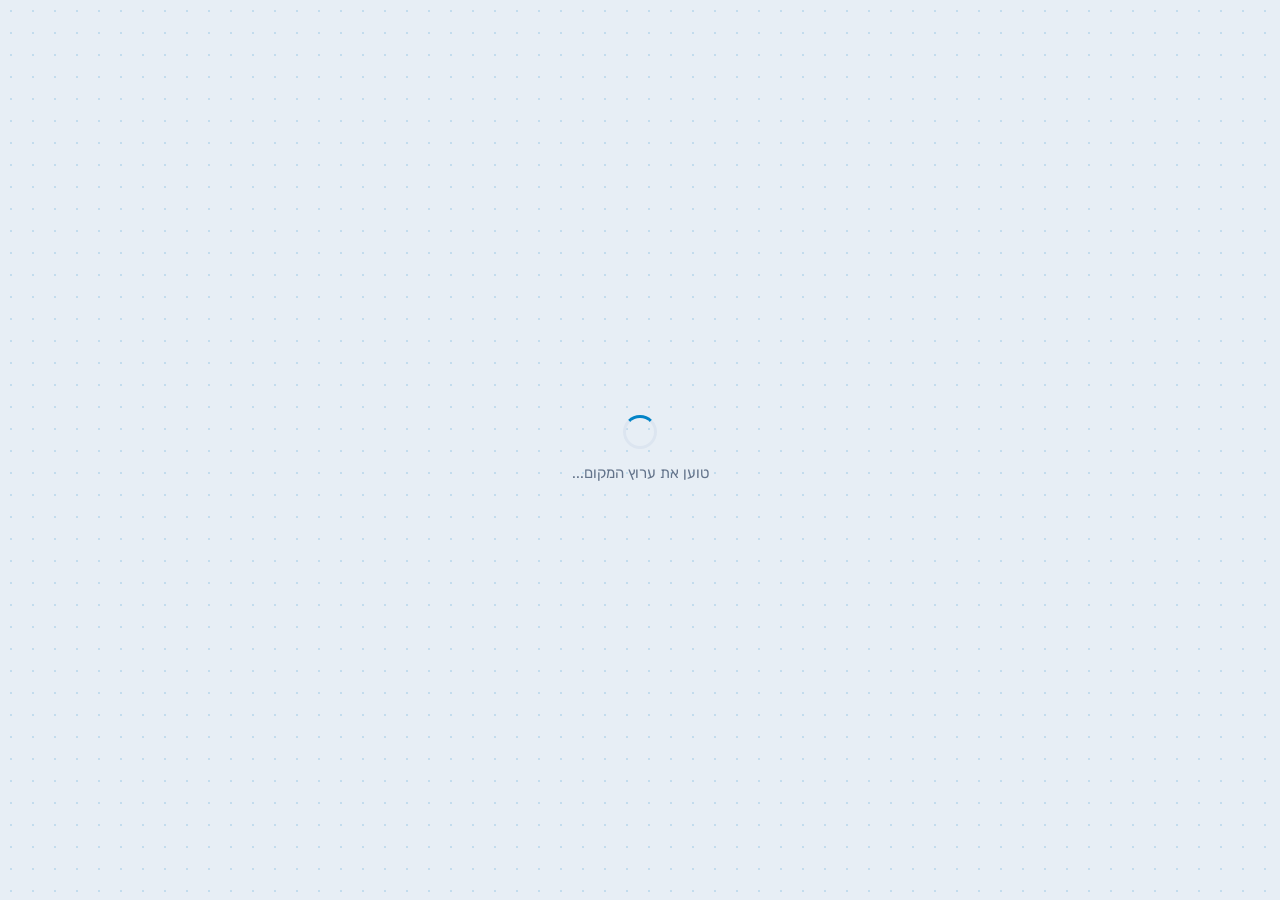
==== commit dd74d525: "Add rich text editor with fonts and colors, move admin panel into sticky profile drawer, and make wh" ====
--- a/index.html
+++ b/index.html
@@ -7,7 +7,7 @@
   <link rel="icon" href="data:image/svg+xml,<svg xmlns='http://www.w3.org/2000/svg' viewBox='0 0 24 24' fill='none' stroke='%230284c7' stroke-width='2' stroke-linecap='round' stroke-linejoin='round'><path d='M4.9 19.1C1 15.2 1 8.8 4.9 4.9'/><path d='M7.8 16.2c-2.3-2.3-2.3-6.1 0-8.5'/><circle cx='12' cy='12' r='2'/><path d='M16.2 7.8c2.3 2.3 2.3 6.1 0 8.5'/><path d='M19.1 4.9C23 8.8 23 15.1 19.1 19'/></svg>" />
   <link rel="preconnect" href="https://fonts.googleapis.com" />
   <link rel="preconnect" href="https://fonts.gstatic.com" crossorigin />
-  <link href="https://fonts.googleapis.com/css2?family=Rubik:wght@400;500;600;700&display=swap" rel="stylesheet" />
+  <link href="https://fonts.googleapis.com/css2?family=Assistant:wght@400;600;700&family=Frank+Ruhl+Libre:wght@400;700&family=Heebo:wght@400;600;700&family=Rubik:wght@400;500;600;700&display=swap" rel="stylesheet" />
   <link rel="stylesheet" href="styles.css" />
 </head>
 <body data-bg="dots">
@@ -55,6 +55,23 @@
             </button>
           </div>
         </label>
+
+        <!-- אישורים בהרשמה בלבד (מאושרים כברירת מחדל, ניתנים להסרה) -->
+        <div id="gateSignupExtras" class="signup-consents hidden">
+          <label class="consent-row">
+            <input type="checkbox" id="agreeTermsCheckbox" checked />
+            <span>
+              אני מאשר/ת את
+              <button type="button" id="openPrivacyModalBtn" class="inline-link-btn">מדיניות הפרטיות ותנאי השימוש</button>
+              של הערוץ (חובה).
+            </span>
+          </label>
+          <label class="consent-row">
+            <input type="checkbox" id="agreeMailingCheckbox" checked />
+            <span>אני מאשר/ת קבלת עדכונים ודיוור במייל מהנהלת הערוץ (ניתן להסיר סימון כעת או בכל עת).</span>
+          </label>
+        </div>
+
         <button type="submit" id="gateSubmitBtn" class="btn btn-primary btn-full">התחבר לערוץ</button>
       </form>
 
@@ -102,28 +119,32 @@
 
     <!-- מרכז: פיד הודעות צר ונוח לקריאה -->
     <div class="feed-column">
-      <!-- סרגל מנהל -->
-      <section id="adminBar" class="admin-bar hidden">
-        <div class="admin-bar-info">
-          <span class="admin-badge-pill">ניהול</span>
-          <strong id="adminEmailDisplay"></strong>
-        </div>
-        <div class="admin-bar-actions">
-          <button id="newPostBtn" class="btn btn-primary btn-with-icon">
-            <svg class="icon-sm" viewBox="0 0 24 24" fill="none" stroke="currentColor" stroke-width="2" stroke-linecap="round" stroke-linejoin="round"><path d="M5 12h14"/><path d="M12 5v14"/></svg>
-            <span>פוסט חדש</span>
-          </button>
+      <!-- חלונית התקדמות העלאה ברקע (גלויה גם לאחר סגירת חלון הפרסום) -->
+      <section id="uploadStatusWidget" class="upload-widget hidden" aria-live="polite">
+        <div class="upload-widget-top">
+          <strong id="uploadFileLabel">מעלה קובץ...</strong>
+          <div class="upload-widget-right">
+            <span id="uploadPercentText" class="upload-percent">0%</span>
+            <button type="button" id="cancelUploadBtn" class="btn btn-ghost btn-xs">ביטול</button>
+          </div>
+        </div>
+        <div class="upload-progress-track">
+          <div id="uploadProgressFill" class="upload-progress-fill" style="width: 0%"></div>
+        </div>
+        <div class="upload-widget-meta">
+          <span id="uploadBytesText">0 MB / 0 MB (נותר: 0 MB)</span>
+          <span id="uploadTimeText">עבר: 00:00 • נותר: מחשב...</span>
         </div>
       </section>
 
-      <!-- הודעה נעוצה -->
-      <section id="pinnedBanner" class="pinned-banner hidden">
+      <!-- הודעה נעוצה (כל לחיצה על הסרגל מקפיצה להודעה) -->
+      <section id="pinnedBanner" class="pinned-banner hidden" role="button" tabindex="0" title="לחץ כדי לקפוץ להודעה הנעוצה">
         <div class="pinned-label">
           <svg class="icon-sm" viewBox="0 0 24 24" fill="none" stroke="currentColor" stroke-width="2" stroke-linecap="round" stroke-linejoin="round"><line x1="12" x2="12" y1="17" y2="22"/><path d="M5 17h14v-1.76a2 2 0 0 0-1.11-1.79l-1.78-.9A2 2 0 0 1 15 10.76V6h1a2 2 0 0 0 0-4H8a2 2 0 0 0 0 4h1v4.76a2 2 0 0 1-1.11 1.79l-1.78.9A2 2 0 0 0 5 15.24Z"/></svg>
           <span>נעוץ</span>
         </div>
         <div class="pinned-text" id="pinnedText"></div>
-        <button id="jumpToPinnedBtn" class="pinned-jump">עבור</button>
+        <span class="pinned-jump">עבור</span>
       </section>
 
       <!-- פיד הפוסטים -->
@@ -134,7 +155,7 @@
       <!-- כפתור חץ צמוד לפיד לגלילה להודעה האחרונה -->
       <div class="scroll-bottom-anchor">
         <button id="scrollBottomBtn" class="scroll-bottom-btn hidden" title="קפוץ להודעה האחרונה" aria-label="קפוץ להודעה האחרונה">
-          <span id="newMsgDot" class="new-msg-dot hidden">חדש</span>
+          <span id="newMsgDot" class="new-msg-dot hidden" aria-hidden="true"></span>
           <svg class="icon" viewBox="0 0 24 24" fill="none" stroke="currentColor" stroke-width="2.2" stroke-linecap="round" stroke-linejoin="round"><path d="m6 9 6 6 6-6"/></svg>
         </button>
       </div>
@@ -144,21 +165,52 @@
     <aside class="sidebar sidebar-left">
       <div class="sidebar-card profile-card">
         <div class="profile-top">
-          <div class="profile-user">
+          <div class="profile-user" id="profileTrigger" title="לחץ לפתיחת אפשרויות ניהול">
             <div class="profile-avatar-dot">
               <svg class="icon-sm" viewBox="0 0 24 24" fill="none" stroke="currentColor" stroke-width="1.8" stroke-linecap="round" stroke-linejoin="round"><path d="M19 21v-2a4 4 0 0 0-4-4H9a4 4 0 0 0-4 4v2"/><circle cx="12" cy="7" r="4"/></svg>
             </div>
             <div class="profile-info">
-              <span class="profile-label">מחובר כעת</span>
+              <div class="profile-label-row">
+                <span class="profile-label">מחובר כעת</span>
+                <span id="adminRoleBadge" class="admin-badge-pill hidden">מנהל</span>
+              </div>
               <strong id="profileEmail" class="profile-email">—</strong>
             </div>
           </div>
           <div class="profile-quick-actions">
+            <button id="notifyToggle" class="icon-btn" title="התראות דפדפן על הודעות חדשות" aria-label="הפעל או כבה התראות דפדפן">
+              <svg class="icon" viewBox="0 0 24 24" fill="none" stroke="currentColor" stroke-width="1.8" stroke-linecap="round" stroke-linejoin="round"><path d="M6 8a6 6 0 0 1 12 0c0 7 3 9 3 9H3s3-2 3-9"/><path d="M10.3 21a1.94 1.94 0 0 0 3.4 0"/></svg>
+            </button>
             <button id="themeToggle" class="icon-btn" title="החלף מצב תצוגה (בהיר/כהה)" aria-label="החלף מצב תצוגה">
               <svg class="icon" viewBox="0 0 24 24" fill="none" stroke="currentColor" stroke-width="1.8" stroke-linecap="round" stroke-linejoin="round"><path d="M12 3a6 6 0 0 0 9 9 9 9 0 1 1-9-9Z"/></svg>
             </button>
-            <button id="adminSettingsBtn" class="icon-btn hidden" title="הגדרות ערוץ" aria-label="הגדרות ערוץ">
+            <button id="adminMenuToggleBtn" class="icon-btn hidden" title="פאנל ניהול והגדרות" aria-label="פאנל ניהול והגדרות">
+              <span id="adminMenuUnreadDot" class="admin-menu-dot hidden" aria-hidden="true"></span>
               <svg class="icon" viewBox="0 0 24 24" fill="none" stroke="currentColor" stroke-width="1.8" stroke-linecap="round" stroke-linejoin="round"><path d="M12.22 2h-.44a2 2 0 0 0-2 2v.18a2 2 0 0 1-1 1.73l-.43.25a2 2 0 0 1-2 0l-.15-.08a2 2 0 0 0-2.73.73l-.22.38a2 2 0 0 0 .73 2.73l.15.1a2 2 0 0 1 1 1.72v.51a2 2 0 0 1-1 1.74l-.15.09a2 2 0 0 0-.73 2.73l.22.38a2 2 0 0 0 2.73.73l.15-.08a2 2 0 0 1 2 0l.43.25a2 2 0 0 1 1 1.73V20a2 2 0 0 0 2 2h.44a2 2 0 0 0 2-2v-.18a2 2 0 0 1 1-1.73l.43-.25a2 2 0 0 1 2 0l.15.08a2 2 0 0 0 2.73-.73l.22-.39a2 2 0 0 0-.73-2.73l-.15-.08a2 2 0 0 1-1-1.74v-.5a2 2 0 0 1 1-1.74l.15-.09a2 2 0 0 0 .73-2.73l-.22-.38a2 2 0 0 0-2.73-.73l-.15.08a2 2 0 0 1-2 0l-.43-.25a2 2 0 0 1-1-1.73V4a2 2 0 0 0-2-2z"/><circle cx="12" cy="12" r="3"/></svg>
+            </button>
+          </div>
+        </div>
+
+        <!-- פאנל ניהול קבוע ונגיש בגלילה (נפתח בלחיצה על הפרופיל או על כפתור ההגדרות) -->
+        <div id="adminDrawer" class="admin-drawer hidden">
+          <div class="admin-drawer-title">ניהול הערוץ</div>
+          <div class="admin-drawer-grid">
+            <button id="newPostBtn" class="btn btn-primary btn-full btn-with-icon">
+              <svg class="icon-sm" viewBox="0 0 24 24" fill="none" stroke="currentColor" stroke-width="2" stroke-linecap="round" stroke-linejoin="round"><path d="M5 12h14"/><path d="M12 5v14"/></svg>
+              <span>פוסט חדש</span>
+            </button>
+            <button id="openInboxBtn" class="btn btn-outline btn-full btn-with-icon">
+              <svg class="icon-sm" viewBox="0 0 24 24" fill="none" stroke="currentColor" stroke-width="1.8" stroke-linecap="round" stroke-linejoin="round"><polyline points="22 12 16 12 14 15 10 15 8 12 2 12"/><path d="M5.45 5.11 2 12v6a2 2 0 0 0 2 2h16a2 2 0 0 0 2-2v-6l-3.45-6.89A2 2 0 0 0 16.76 4H7.24a2 2 0 0 0-1.79 1.11z"/></svg>
+              <span>תיבת משובים</span>
+              <span id="inboxUnreadCount" class="unread-count-pill hidden">0</span>
+            </button>
+            <button id="openAnalyticsBtn" class="btn btn-outline btn-full btn-with-icon">
+              <svg class="icon-sm" viewBox="0 0 24 24" fill="none" stroke="currentColor" stroke-width="1.8" stroke-linecap="round" stroke-linejoin="round"><line x1="18" x2="18" y1="20" y2="10"/><line x1="12" x2="12" y1="20" y2="4"/><line x1="6" x2="6" y1="20" y2="14"/></svg>
+              <span>אנליטיקה ודיוור</span>
+            </button>
+            <button id="adminSettingsBtn" class="btn btn-outline btn-full btn-with-icon">
+              <svg class="icon-sm" viewBox="0 0 24 24" fill="none" stroke="currentColor" stroke-width="1.8" stroke-linecap="round" stroke-linejoin="round"><path d="M12.22 2h-.44a2 2 0 0 0-2 2v.18a2 2 0 0 1-1 1.73l-.43.25a2 2 0 0 1-2 0l-.15-.08a2 2 0 0 0-2.73.73l-.22.38a2 2 0 0 0 .73 2.73l.15.1a2 2 0 0 1 1 1.72v.51a2 2 0 0 1-1 1.74l-.15.09a2 2 0 0 0-.73 2.73l.22.38a2 2 0 0 0 2.73.73l.15-.08a2 2 0 0 1 2 0l.43.25a2 2 0 0 1 1 1.73V20a2 2 0 0 0 2 2h.44a2 2 0 0 0 2-2v-.18a2 2 0 0 1 1-1.73l.43-.25a2 2 0 0 1 2 0l.15.08a2 2 0 0 0 2.73-.73l.22-.39a2 2 0 0 0-.73-2.73l-.15-.08a2 2 0 0 1-1-1.74v-.5a2 2 0 0 1 1-1.74l.15-.09a2 2 0 0 0 .73-2.73l-.22-.38a2 2 0 0 0-2.73-.73l-.15.08a2 2 0 0 1-2 0l-.43-.25a2 2 0 0 1-1-1.73V4a2 2 0 0 0-2-2z"/><circle cx="12" cy="12" r="3"/></svg>
+              <span>הגדרות ערוץ ומודעה</span>
             </button>
           </div>
         </div>
@@ -175,16 +227,23 @@
           </div>
         </div>
 
-        <button id="logoutBtn" class="btn btn-outline btn-full btn-with-icon profile-logout-btn">
-          <svg class="icon-sm" viewBox="0 0 24 24" fill="none" stroke="currentColor" stroke-width="1.8" stroke-linecap="round" stroke-linejoin="round"><path d="M9 21H5a2 2 0 0 1-2-2V5a2 2 0 0 1 2-2h4"/><polyline points="16 17 21 12 16 7"/><line x1="21" x2="9" y1="12" y2="12"/></svg>
-          <span>התנתק מהערוץ</span>
-        </button>
+        <div class="profile-actions-stack">
+          <button id="sendFeedbackBtn" class="btn btn-outline btn-full btn-with-icon">
+            <svg class="icon-sm" viewBox="0 0 24 24" fill="none" stroke="currentColor" stroke-width="1.8" stroke-linecap="round" stroke-linejoin="round"><path d="M21 15a2 2 0 0 1-2 2H7l-4 4V5a2 2 0 0 1 2-2h14a2 2 0 0 1 2 2z"/></svg>
+            <span>שלח משוב למנהל</span>
+          </button>
+
+          <button id="logoutBtn" class="btn btn-outline btn-full btn-with-icon">
+            <svg class="icon-sm" viewBox="0 0 24 24" fill="none" stroke="currentColor" stroke-width="1.8" stroke-linecap="round" stroke-linejoin="round"><path d="M9 21H5a2 2 0 0 1-2-2V5a2 2 0 0 1 2-2h4"/><polyline points="16 17 21 12 16 7"/><line x1="21" x2="9" y1="12" y2="12"/></svg>
+            <span>התנתק מהערוץ</span>
+          </button>
+        </div>
       </div>
 
       <!-- אזור ייעודי למודעת פרסומת -->
-      <div class="sidebar-card ad-slot-card">
+      <div class="sidebar-card ad-slot-card" id="adSlotCard">
         <span class="ad-badge">שטח פרסום</span>
-        <div class="ad-placeholder-box">
+        <div id="adSlotContainer" class="ad-placeholder-box">
           <svg class="icon-lg ad-icon" viewBox="0 0 24 24" fill="none" stroke="currentColor" stroke-width="1.6" stroke-linecap="round" stroke-linejoin="round"><rect width="18" height="14" x="3" y="5" rx="2"/><path d="M7 15h4"/><path d="M15 15h2"/><path d="M7 11h10"/></svg>
           <strong>מקום פנוי למודעה שלך</strong>
           <p>אזור פרסום קבוע ובולט לעסקים ומיזמים בערוץ המקום.</p>
@@ -217,10 +276,48 @@
           </label>
         </div>
 
-        <label>
-          תוכן ההודעה
-          <textarea id="postContent" rows="5" placeholder="כתוב כאן את העדכון... (אפשר להדביק גם קישורים)"></textarea>
-        </label>
+        <div class="rte-field">
+          <span class="rte-label">תוכן ההודעה ועיצוב טקסט</span>
+          <div class="rte-toolbar" id="rteToolbar" role="toolbar" aria-label="עריכת טקסט">
+            <button type="button" class="rte-btn" data-cmd="bold" title="מודגש"><strong>B</strong></button>
+            <button type="button" class="rte-btn" data-cmd="italic" title="נטוי"><em>I</em></button>
+            <button type="button" class="rte-btn" data-cmd="underline" title="קו תחתון"><u>U</u></button>
+            <button type="button" class="rte-btn" data-cmd="strikeThrough" title="קו חוצה"><s>S</s></button>
+
+            <select id="rteFontFamily" class="rte-select" title="גופן">
+              <option value="Rubik">גופן: Rubik</option>
+              <option value="Assistant">Assistant</option>
+              <option value="Heebo">Heebo</option>
+              <option value="Frank Ruhl Libre">ספרותי (Serif)</option>
+              <option value="Courier New">קוד (Monospace)</option>
+            </select>
+
+            <select id="rteFontSize" class="rte-select" title="גודל טקסט">
+              <option value="3">גודל: רגיל</option>
+              <option value="2">קטן</option>
+              <option value="4">בינוני</option>
+              <option value="5">גדול</option>
+              <option value="6">כותרת</option>
+            </select>
+
+            <label class="rte-color-btn" title="צבע טקסט">
+              <span>A</span>
+              <input type="color" id="rteForeColor" value="#0f172a" />
+            </label>
+
+            <label class="rte-color-btn rte-hilite" title="צבע הדגשה (רקע)">
+              <span>H</span>
+              <input type="color" id="rteBackColor" value="#fef08a" />
+            </label>
+
+            <button type="button" class="rte-btn" data-cmd="justifyRight" title="יישור לימין">⫸</button>
+            <button type="button" class="rte-btn" data-cmd="justifyCenter" title="מרכז">≡</button>
+            <button type="button" class="rte-btn" data-cmd="justifyLeft" title="יישור לשמאל">⫷</button>
+            <button type="button" class="rte-btn" data-cmd="insertUnorderedList" title="רשימת תבליטים">•</button>
+            <button type="button" class="rte-btn" data-cmd="removeFormat" title="נקה עיצוב">✕</button>
+          </div>
+          <div id="postEditor" class="rte-editor" contenteditable="true" data-placeholder="כתוב כאן את העדכון... אפשר להדביק קישורים ולעצב גופנים וצבעים"></div>
+        </div>
 
         <div class="media-box">
           <label>
@@ -287,6 +384,23 @@
           קישור לתמונת פרופיל / לוגו (אופציונלי)
           <input type="url" id="settingsAvatar" placeholder="https://..." />
         </label>
+        <div class="divider"><span>הגדרת מודעת פרסומת בצד שמאל</span></div>
+        <label>
+          כותרת המודעה
+          <input type="text" id="settingsAdTitle" placeholder="מקום פנוי למודעה שלך" />
+        </label>
+        <label>
+          תיאור המודעה
+          <textarea id="settingsAdDesc" rows="2" placeholder="טקסט קצר למודעה..."></textarea>
+        </label>
+        <label>
+          קישור לתמונת המודעה (אופציונלי)
+          <input type="url" id="settingsAdImage" placeholder="https://..." />
+        </label>
+        <label>
+          קישור יעד בלחיצה על המודעה (אופציונלי)
+          <input type="url" id="settingsAdLink" placeholder="https://..." />
+        </label>
         <div class="modal-footer">
           <button type="button" class="btn btn-ghost" data-close="settingsModal">ביטול</button>
           <button type="submit" class="btn btn-primary">שמור שינויים</button>
@@ -295,18 +409,99 @@
     </div>
   </div>
 
-  <!-- מודאל קריאה מלאה לטקסט ארוך -->
-  <div id="readMoreModal" class="modal hidden" role="dialog" aria-modal="true" aria-labelledby="readMoreTitle">
-    <div class="modal-backdrop" data-close="readMoreModal"></div>
+  <!-- מודאל שליחת משוב למנהל (חד-כיווני) -->
+  <div id="feedbackModal" class="modal hidden" role="dialog" aria-modal="true" aria-labelledby="feedbackModalTitle">
+    <div class="modal-backdrop" data-close="feedbackModal"></div>
+    <div class="modal-card">
+      <div class="modal-header">
+        <h2 id="feedbackModalTitle">שליחת משוב למנהלי הערוץ</h2>
+        <button class="icon-btn" data-close="feedbackModal" aria-label="סגור">
+          <svg class="icon-sm" viewBox="0 0 24 24" fill="none" stroke="currentColor" stroke-width="2" stroke-linecap="round" stroke-linejoin="round"><path d="M18 6 6 18"/><path d="m6 6 12 12"/></svg>
+        </button>
+      </div>
+      <form id="feedbackForm" class="modal-body stack-form">
+        <p class="modal-hint">הודעתך תישלח ישירות לתיבת ההודעות של מנהלי הערוץ.</p>
+        <label>
+          תוכן ההודעה / המשוב
+          <textarea id="feedbackInput" rows="4" maxlength="1000" placeholder="כתוב כאן הצעה, הערה או דיווח..." required></textarea>
+        </label>
+        <p id="feedbackError" class="error-text hidden"></p>
+        <div class="modal-footer">
+          <button type="button" class="btn btn-ghost" data-close="feedbackModal">ביטול</button>
+          <button type="submit" id="sendFeedbackSubmit" class="btn btn-primary">שלח משוב</button>
+        </div>
+      </form>
+    </div>
+  </div>
+
+  <!-- מודאל תיבת הודעות משוב למנהל -->
+  <div id="inboxModal" class="modal hidden" role="dialog" aria-modal="true" aria-labelledby="inboxModalTitle">
+    <div class="modal-backdrop" data-close="inboxModal"></div>
     <div class="modal-card modal-lg">
       <div class="modal-header">
-        <h2 id="readMoreTitle">תוכן ההודעה המלא</h2>
-        <button class="icon-btn" data-close="readMoreModal" aria-label="סגור">
+        <h2 id="inboxModalTitle">תיבת הודעות משוב</h2>
+        <button class="icon-btn" data-close="inboxModal" aria-label="סגור">
           <svg class="icon-sm" viewBox="0 0 24 24" fill="none" stroke="currentColor" stroke-width="2" stroke-linecap="round" stroke-linejoin="round"><path d="M18 6 6 18"/><path d="m6 6 12 12"/></svg>
         </button>
       </div>
       <div class="modal-body">
-        <div id="readMoreBody" class="post-content"></div>
+        <div id="inboxList" class="inbox-list"></div>
+      </div>
+    </div>
+  </div>
+
+  <!-- מודאל מדיניות פרטיות ותנאי שימוש -->
+  <div id="privacyModal" class="modal hidden" role="dialog" aria-modal="true" aria-labelledby="privacyModalTitle">
+    <div class="modal-backdrop" data-close="privacyModal"></div>
+    <div class="modal-card modal-lg">
+      <div class="modal-header">
+        <h2 id="privacyModalTitle">מדיניות פרטיות ותנאי שימוש — ערוץ המקום</h2>
+        <button class="icon-btn" data-close="privacyModal" aria-label="סגור">
+          <svg class="icon-sm" viewBox="0 0 24 24" fill="none" stroke="currentColor" stroke-width="2" stroke-linecap="round" stroke-linejoin="round"><path d="M18 6 6 18"/><path d="m6 6 12 12"/></svg>
+        </button>
+      </div>
+      <div class="modal-body legal-text">
+        <p><strong>1. כללי ושימוש בערוץ:</strong> הערוץ מיועד לציבור שומרי תורה ומצוות ופועל בהתאם לכללי הסינון והפיקוח של נטפרי. השימוש בערוץ מותר למשתמשים רשומים בלבד.</p>
+        <p><strong>2. איסוף מידע ושימוש בנתונים:</strong> בעת ההרשמה נשמרת כתובת האימייל שלך לצורך זיהוי והתחברות. בנוסף נאספים נתוני שימוש וצפייה בערוץ (כניסות, צפייה בפוסטים, אינטראקציות ולחיצות על קישורים ומודעות) לצורך שיפור השירות וניהול סטטיסטי של הערוץ.</p>
+        <p><strong>3. דיוור במייל והסכמה:</strong> אם השארת את סימון האישור לדיוור פעיל בעת ההרשמה, כתובת המייל שלך תצורף לרשימת התפוצה של הערוץ (כולל אפשרות צירוף לקבוצת עדכונים של Google Groups) לצורך קבלת עדכונים ותוכן מהנהלת הערוץ. ניתן להסיר את האישור בעת ההרשמה או לבקש הסרה בכל עת דרך טופס המשוב באתר או במייל חוזר.</p>
+        <p><strong>4. אבטחת מידע:</strong> הנתונים נשמרים בצורה מאובטחת ואינם נמכרים לצד שלישי.</p>
+      </div>
+      <div class="modal-footer" style="padding: 0 18px 16px;">
+        <button type="button" class="btn btn-primary" data-close="privacyModal">הבנתי, סגור</button>
+      </div>
+    </div>
+  </div>
+
+  <!-- מודאל אנליטיקה ורשימת דיוור למנהל -->
+  <div id="analyticsModal" class="modal hidden" role="dialog" aria-modal="true" aria-labelledby="analyticsModalTitle">
+    <div class="modal-backdrop" data-close="analyticsModal"></div>
+    <div class="modal-card modal-xl">
+      <div class="modal-header">
+        <h2 id="analyticsModalTitle">לוח בקרה — אנליטיקה, מודעות ודיוור</h2>
+        <div class="analytics-header-controls">
+          <select id="analyticsRangeSelect" aria-label="טווח זמן">
+            <option value="all">כל הזמנים</option>
+            <option value="1">היום (24 שעות)</option>
+            <option value="7">7 ימים אחרונים</option>
+            <option value="30">30 ימים אחרונים</option>
+          </select>
+          <button class="icon-btn" data-close="analyticsModal" aria-label="סגור">
+            <svg class="icon-sm" viewBox="0 0 24 24" fill="none" stroke="currentColor" stroke-width="2" stroke-linecap="round" stroke-linejoin="round"><path d="M18 6 6 18"/><path d="m6 6 12 12"/></svg>
+          </button>
+        </div>
+      </div>
+      <div class="modal-body">
+        <div class="analytics-kpis" id="analyticsKpis"></div>
+
+        <div class="auth-tabs analytics-tabs" id="analyticsTabs">
+          <button type="button" class="auth-tab active" data-analytics-tab="posts">צפיות בפוסטים</button>
+          <button type="button" class="auth-tab" data-analytics-tab="links">מודעות וקישורים</button>
+          <button type="button" class="auth-tab" data-analytics-tab="mailing">רשימת דיוור (קבוצות 10)</button>
+        </div>
+
+        <div id="analyticsTabPosts" class="analytics-panel"></div>
+        <div id="analyticsTabLinks" class="analytics-panel hidden"></div>
+        <div id="analyticsTabMailing" class="analytics-panel hidden"></div>
       </div>
     </div>
   </div>
--- a/styles.css
+++ b/styles.css
@@ -48,23 +48,43 @@
   transition: background-color 0.25s ease, color 0.25s ease;
 }
 
-/* --- רקעים מונפשים עדינים לבחירת המשתמש --- */
+/* --- רקעים מונפשים נעימים ובולטים לבחירת המשתמש --- */
 .bg-ambient {
   position: fixed;
   inset: 0;
-  z-index: -1;
+  z-index: 0;
   pointer-events: none;
   overflow: hidden;
 }
 
+.app-layout,
+.auth-gate,
+.boot-loader {
+  position: relative;
+  z-index: 1;
+}
+
+/* 1. נקודות קלאסיות */
 body[data-bg="dots"] .bg-ambient {
-  background-image: radial-gradient(rgba(2, 132, 199, 0.12) 1.3px, transparent 1.3px);
+  background-image: radial-gradient(rgba(2, 132, 199, 0.16) 1.5px, transparent 1.5px);
   background-size: 22px 22px;
-  animation: bgDrift 45s linear infinite;
+  animation: bgDrift 40s linear infinite;
 }
 
 [data-theme="dark"] body[data-bg="dots"] .bg-ambient {
-  background-image: radial-gradient(rgba(56, 189, 248, 0.11) 1.3px, transparent 1.3px);
+  background-image: radial-gradient(rgba(56, 189, 248, 0.16) 1.5px, transparent 1.5px);
+}
+
+/* 2. בועות צפות חמודות */
+body[data-bg="bubbles"] .bg-ambient {
+  background-image:
+    radial-gradient(circle at 38% 24%, rgba(2, 132, 199, 0.16) 0, rgba(2, 132, 199, 0.08) 42px, rgba(2, 132, 199, 0.22) 44px, transparent 46px),
+    radial-gradient(circle at 62% 70%, rgba(99, 102, 241, 0.14) 0, rgba(99, 102, 241, 0.06) 54px, rgba(99, 102, 241, 0.2) 56px, transparent 58px),
+    radial-gradient(circle at 52% 45%, rgba(14, 165, 233, 0.15) 0, rgba(14, 165, 233, 0.07) 26px, rgba(14, 165, 233, 0.24) 28px, transparent 30px),
+    radial-gradient(circle at 32% 82%, rgba(56, 189, 248, 0.16) 0, rgba(56, 189, 248, 0.07) 32px, rgba(56, 189, 248, 0.22) 34px, transparent 36px),
+    radial-gradient(circle at 68% 18%, rgba(14, 165, 233, 0.14) 0, rgba(14, 165, 233, 0.05) 36px, rgba(14, 165, 233, 0.2) 38px, transparent 40px);
+  background-size: 100% 100%;
+  animation: bubblesBob 10s ease-in-out infinite alternate;
 }
 
 body[data-bg="bubbles"] .bg-ambient::before,
@@ -72,50 +92,59 @@
   content: "";
   position: absolute;
   border-radius: 50%;
-  filter: blur(55px);
-  opacity: 0.45;
-  animation: floatBubble 16s ease-in-out infinite alternate;
+  border: 1.5px solid rgba(2, 132, 199, 0.22);
+  background: radial-gradient(circle at 30% 30%, rgba(255, 255, 255, 0.45), rgba(56, 189, 248, 0.12) 65%, transparent 100%);
+  animation: floatBubble 12s ease-in-out infinite alternate;
 }
 
 body[data-bg="bubbles"] .bg-ambient::before {
-  width: 380px;
-  height: 380px;
-  background: radial-gradient(circle, rgba(56, 189, 248, 0.45), transparent 70%);
-  top: -80px;
-  right: 8%;
+  width: 110px;
+  height: 110px;
+  top: 14%;
+  left: 34%;
 }
 
 body[data-bg="bubbles"] .bg-ambient::after {
-  width: 420px;
-  height: 420px;
-  background: radial-gradient(circle, rgba(99, 102, 241, 0.35), transparent 70%);
-  bottom: -100px;
-  left: 6%;
-  animation-delay: -6s;
-}
-
+  width: 85px;
+  height: 85px;
+  bottom: 16%;
+  right: 33%;
+  animation-delay: -5s;
+}
+
+[data-theme="dark"] body[data-bg="bubbles"] .bg-ambient::before,
+[data-theme="dark"] body[data-bg="bubbles"] .bg-ambient::after {
+  border-color: rgba(56, 189, 248, 0.28);
+  background: radial-gradient(circle at 30% 30%, rgba(186, 230, 253, 0.22), rgba(56, 189, 248, 0.08) 65%, transparent 100%);
+}
+
+/* 3. נצנוץ כוכבים ברור ועדין */
 body[data-bg="stars"] .bg-ambient {
   background-image:
-    radial-gradient(2px 2px at 20px 30px, rgba(2, 132, 199, 0.26), transparent),
-    radial-gradient(2px 2px at 90px 140px, rgba(99, 102, 241, 0.24), transparent),
-    radial-gradient(1.5px 1.5px at 160px 80px, rgba(14, 165, 233, 0.28), transparent);
-  background-size: 200px 200px;
-  animation: twinkleShift 10s ease-in-out infinite alternate;
+    url("data:image/svg+xml,%3Csvg xmlns='http://www.w3.org/2000/svg' width='160' height='160' viewBox='0 0 160 160'%3E%3Cpath d='M30 22l2 6 6 2-6 2-2 6-2-6-6-2 6-2z' fill='rgba(2,132,199,0.34)'/%3E%3Cpath d='M122 54l1.5 4.5 4.5 1.5-4.5 1.5-1.5 4.5-1.5-4.5-4.5-1.5 4.5-1.5z' fill='rgba(99,102,241,0.32)'/%3E%3Cpath d='M74 118l2.2 6.5 6.5 2.2-6.5 2.2-2.2 6.5-2.2-6.5-6.5-2.2 6.5-2.2z' fill='rgba(14,165,233,0.30)'/%3E%3Ccircle cx='140' cy='135' r='2' fill='rgba(2,132,199,0.28)'/%3E%3Ccircle cx='22' cy='96' r='1.8' fill='rgba(99,102,241,0.28)'/%3E%3C/svg%3E");
+  background-size: 160px 160px;
+  animation: twinkleShift 4.5s ease-in-out infinite alternate;
 }
 
 [data-theme="dark"] body[data-bg="stars"] .bg-ambient {
   background-image:
-    radial-gradient(2px 2px at 20px 30px, rgba(186, 230, 253, 0.36), transparent),
-    radial-gradient(2px 2px at 90px 140px, rgba(165, 180, 252, 0.3), transparent),
-    radial-gradient(1.5px 1.5px at 160px 80px, rgba(255, 255, 255, 0.3), transparent);
-}
-
+    url("data:image/svg+xml,%3Csvg xmlns='http://www.w3.org/2000/svg' width='160' height='160' viewBox='0 0 160 160'%3E%3Cpath d='M30 22l2 6 6 2-6 2-2 6-2-6-6-2 6-2z' fill='rgba(125,211,252,0.45)'/%3E%3Cpath d='M122 54l1.5 4.5 4.5 1.5-4.5 1.5-1.5 4.5-1.5-4.5-4.5-1.5 4.5-1.5z' fill='rgba(165,180,252,0.42)'/%3E%3Cpath d='M74 118l2.2 6.5 6.5 2.2-6.5 2.2-2.2 6.5-2.2-6.5-6.5-2.2 6.5-2.2z' fill='rgba(255,255,255,0.38)'/%3E%3Ccircle cx='140' cy='135' r='2' fill='rgba(125,211,252,0.4)'/%3E%3Ccircle cx='22' cy='96' r='1.8' fill='rgba(165,180,252,0.4)'/%3E%3C/svg%3E");
+}
+
+/* 4. גלים רגועים נעים */
 body[data-bg="waves"] .bg-ambient {
-  background: linear-gradient(125deg, rgba(2, 132, 199, 0.09) 0%, transparent 45%, rgba(99, 102, 241, 0.09) 100%);
-  background-size: 200% 200%;
-  animation: waveFlow 14s ease-in-out infinite alternate;
-}
-
+  background-image:
+    url("data:image/svg+xml,%3Csvg xmlns='http://www.w3.org/2000/svg' width='240' height='80' viewBox='0 0 240 80'%3E%3Cpath d='M0 40 Q 30 20 60 40 T 120 40 T 180 40 T 240 40' fill='none' stroke='rgba(2,132,199,0.20)' stroke-width='2'/%3E%3Cpath d='M0 62 Q 30 44 60 62 T 120 62 T 180 62 T 240 62' fill='none' stroke='rgba(99,102,241,0.14)' stroke-width='1.5'/%3E%3C/svg%3E");
+  background-size: 240px 80px;
+  animation: waveFlow 14s linear infinite;
+}
+
+[data-theme="dark"] body[data-bg="waves"] .bg-ambient {
+  background-image:
+    url("data:image/svg+xml,%3Csvg xmlns='http://www.w3.org/2000/svg' width='240' height='80' viewBox='0 0 240 80'%3E%3Cpath d='M0 40 Q 30 20 60 40 T 120 40 T 180 40 T 240 40' fill='none' stroke='rgba(56,189,248,0.22)' stroke-width='2'/%3E%3Cpath d='M0 62 Q 30 44 60 62 T 120 62 T 180 62 T 240 62' fill='none' stroke='rgba(129,140,248,0.16)' stroke-width='1.5'/%3E%3C/svg%3E");
+}
+
+/* 5. נקי */
 body[data-bg="clean"] .bg-ambient {
   background: none;
 }
@@ -125,19 +154,24 @@
   to { background-position: 220px 220px; }
 }
 
+@keyframes bubblesBob {
+  0% { transform: translateY(0) scale(1); }
+  100% { transform: translateY(-14px) scale(1.03); }
+}
+
 @keyframes floatBubble {
   0% { transform: translate(0, 0) scale(1); }
-  100% { transform: translate(-35px, 45px) scale(1.12); }
+  100% { transform: translate(-24px, -32px) scale(1.1); }
 }
 
 @keyframes twinkleShift {
-  0% { opacity: 0.55; transform: translateY(0); }
-  100% { opacity: 1; transform: translateY(-10px); }
+  0% { opacity: 0.6; transform: translateY(0); }
+  100% { opacity: 1; transform: translateY(-8px); }
 }
 
 @keyframes waveFlow {
-  0% { background-position: 0% 50%; }
-  100% { background-position: 100% 50%; }
+  from { background-position: 0 0; }
+  to { background-position: 240px 0; }
 }
 
 @keyframes postEnter {
@@ -179,6 +213,12 @@
   100% { transform: scale(1); }
 }
 
+@keyframes pulseRed {
+  0% { box-shadow: 0 0 0 0 rgba(239, 68, 68, 0.7); }
+  70% { box-shadow: 0 0 0 7px rgba(239, 68, 68, 0); }
+  100% { box-shadow: 0 0 0 0 rgba(239, 68, 68, 0); }
+}
+
 @keyframes spin {
   to { transform: rotate(360deg); }
 }
@@ -255,32 +295,53 @@
   border-right-color: var(--success);
 }
 
-/* --- פריסת 3 עמודות --- */
+/* --- פריסת 3 עמודות צמודה לשולי המסך ללא רווחים --- */
 .app-layout {
-  max-width: 1320px;
-  margin: 0 auto;
-  padding: 16px 18px 36px;
+  width: 100%;
+  max-width: none;
+  margin: 0;
+  padding: 0;
+  min-height: 100dvh;
   display: grid;
-  grid-template-columns: 270px minmax(0, 560px) minmax(270px, 1fr);
-  gap: 20px;
+  grid-template-columns: 280px minmax(0, 1fr) minmax(290px, 340px);
+  gap: 0;
   align-items: start;
 }
 
 .sidebar {
   position: sticky;
-  top: 16px;
-  display: flex;
-  flex-direction: column;
-  gap: 14px;
+  top: 0;
+  height: 100dvh;
+  overflow-y: auto;
+  background: var(--surface);
+  display: flex;
+  flex-direction: column;
+  gap: 0;
+  z-index: 30;
+}
+
+.sidebar-right {
+  border-left: 1px solid var(--border);
+  box-shadow: -2px 0 14px rgba(15, 23, 42, 0.04);
+}
+
+.sidebar-left {
+  border-right: 1px solid var(--border);
+  box-shadow: 2px 0 14px rgba(15, 23, 42, 0.04);
 }
 
 .sidebar-card {
-  background: var(--surface);
-  border: 1px solid var(--border);
-  border-radius: var(--radius);
-  padding: 16px;
-  box-shadow: var(--shadow);
-  transition: border-color 0.2s ease, box-shadow 0.2s ease;
+  background: transparent;
+  border: none;
+  border-bottom: 1px solid var(--border);
+  border-radius: 0;
+  padding: 18px;
+  box-shadow: none;
+  transition: background-color 0.2s ease;
+}
+
+.sidebar-card:last-child {
+  border-bottom: none;
 }
 
 .sidebar-section-header {
@@ -373,23 +434,26 @@
   color: var(--text);
 }
 
-/* אייקון חיפוש שנפתח בריחוף עכבר */
+/* אייקון חיפוש שנפתח בריחוף עכבר בתוך העמודה בלי להיחתך */
 .hover-search {
-  position: relative;
+  position: static;
   flex-shrink: 0;
 }
 
 .hover-search-drawer {
   position: absolute;
-  top: 50%;
+  top: 0;
   left: 0;
-  transform: translateY(-50%) scaleX(0.85);
-  transform-origin: left center;
+  right: 0;
+  bottom: 0;
+  display: flex;
+  align-items: center;
+  background: var(--surface);
   opacity: 0;
   pointer-events: none;
-  width: 225px;
+  transform: translateY(-4px);
   z-index: 30;
-  transition: opacity 0.18s ease, transform 0.18s ease;
+  transition: opacity 0.16s ease, transform 0.16s ease;
 }
 
 .hover-search:hover .hover-search-drawer,
@@ -397,19 +461,19 @@
 .hover-search.is-open .hover-search-drawer {
   opacity: 1;
   pointer-events: auto;
-  transform: translateY(-50%) scaleX(1);
+  transform: translateY(0);
 }
 
 .hover-search-drawer input {
   width: 100%;
-  padding: 9px 12px;
+  padding: 10px 12px;
   border-radius: 10px;
-  border: 1px solid var(--primary);
-  background: var(--surface);
+  border: 1.5px solid var(--primary);
+  background: var(--surface-alt);
   color: var(--text);
   font-family: inherit;
   font-size: 0.88rem;
-  box-shadow: 0 8px 22px rgba(15, 23, 42, 0.15);
+  box-shadow: 0 4px 14px rgba(15, 23, 42, 0.08);
 }
 
 .hover-search-drawer input:focus {
@@ -555,13 +619,33 @@
   border-color: var(--primary);
 }
 
-.profile-logout-btn {
+.profile-actions-stack {
   margin-top: 14px;
-}
-
-/* מקום ייעודי למודעת פרסומת בצד שמאל */
+  display: flex;
+  flex-direction: column;
+  gap: 8px;
+}
+
+.icon-btn.is-active {
+  background: var(--primary-soft);
+  border-color: var(--primary);
+  color: var(--primary);
+}
+
+.unread-count-pill {
+  background: #ef4444;
+  color: #fff;
+  font-size: 0.7rem;
+  font-weight: 700;
+  padding: 0 6px;
+  border-radius: 999px;
+  line-height: 1.5;
+}
+
+/* מקום ייעודי למודעת פרסומת בצד שמאל - ממלא את כל הגובה הפנוי */
 .ad-slot-card {
-  min-height: 360px;
+  flex: 1;
+  min-height: 320px;
   display: flex;
   flex-direction: column;
   gap: 10px;
@@ -608,10 +692,14 @@
   font-size: 0.82rem;
 }
 
-/* --- עמודת הפיד המרכזית --- */
+/* --- עמודת הפיד המרכזית (צרה וממורכזת בין שני סרגלי הצד) --- */
 .feed-column {
   position: relative;
   min-width: 0;
+  width: 100%;
+  max-width: 580px;
+  margin: 0 auto;
+  padding: 0 16px 32px;
 }
 
 /* Buttons */
@@ -669,6 +757,7 @@
 }
 
 .icon-btn {
+  position: relative;
   background: var(--surface-alt);
   border: 1px solid var(--border);
   color: var(--text);
@@ -690,13 +779,15 @@
   transform: scale(0.95);
 }
 
-/* Admin Bar */
+/* Admin Bar - מעוגן לראש העמודה */
 .admin-bar {
-  margin-bottom: 12px;
+  margin-bottom: 10px;
   background: var(--surface);
-  border: 1px solid var(--primary);
-  border-radius: var(--radius);
-  padding: 10px 14px;
+  border: 1px solid var(--border);
+  border-top: none;
+  border-bottom: 2px solid var(--primary);
+  border-radius: 0 0 14px 14px;
+  padding: 10px 16px;
   display: flex;
   justify-content: space-between;
   align-items: center;
@@ -727,21 +818,29 @@
   border-radius: 999px;
 }
 
-/* Pinned Banner */
+/* Pinned Banner - צמוד ויציב בראש העמודה, כל לחיצה מקפיצה להודעה */
 .pinned-banner {
   position: sticky;
-  top: 12px;
+  top: 0;
   z-index: 25;
   margin-bottom: 12px;
   background: var(--pinned-bg);
   border: 1px solid var(--pinned-border);
-  border-radius: var(--radius);
-  padding: 9px 14px;
+  border-top: none;
+  border-radius: 0 0 14px 14px;
+  padding: 10px 14px;
   display: flex;
   align-items: center;
   gap: 10px;
-  backdrop-filter: blur(8px);
-  box-shadow: var(--shadow);
+  backdrop-filter: blur(10px);
+  box-shadow: 0 4px 14px rgba(15, 23, 42, 0.08);
+  cursor: pointer;
+  transition: filter 0.15s ease, border-color 0.15s ease;
+}
+
+.pinned-banner:hover {
+  filter: brightness(0.98);
+  border-color: var(--primary);
 }
 
 .pinned-label {
@@ -934,8 +1033,16 @@
   flex-direction: column;
   overflow: hidden;
   box-shadow: var(--shadow);
+  transition: border-color 0.2s ease, box-shadow 0.2s ease;
+}
+
+.post-card.is-entering {
   animation: postEnter 0.22s ease-out;
-  transition: border-color 0.2s ease, box-shadow 0.2s ease;
+}
+
+.post-card.is-expanded {
+  max-height: none;
+  overflow: visible;
 }
 
 .post-card::before {
@@ -1250,17 +1357,75 @@
 
 .new-msg-dot {
   position: absolute;
-  top: -10px;
-  right: 50%;
-  transform: translateX(50%);
-  background: var(--primary);
-  color: #fff;
-  font-size: 0.66rem;
-  font-weight: 700;
-  padding: 1px 7px;
-  border-radius: 999px;
-  white-space: nowrap;
-  box-shadow: 0 2px 6px rgba(2, 132, 199, 0.35);
+  top: -2px;
+  right: -2px;
+  width: 12px;
+  height: 12px;
+  border-radius: 50%;
+  background: #ef4444;
+  border: 2px solid var(--surface);
+  animation: pulseRed 1.6s infinite;
+}
+
+/* Inbox & Feedback Modals */
+.modal-hint {
+  margin: 0;
+  font-size: 0.86rem;
+  color: var(--text-muted);
+}
+
+.inbox-list {
+  display: flex;
+  flex-direction: column;
+  gap: 10px;
+}
+
+.inbox-empty {
+  text-align: center;
+  padding: 28px 16px;
+  color: var(--text-muted);
+  font-size: 0.9rem;
+}
+
+.inbox-item {
+  border: 1px solid var(--border);
+  background: var(--surface-alt);
+  border-radius: 12px;
+  padding: 12px 14px;
+  display: flex;
+  flex-direction: column;
+  gap: 8px;
+}
+
+.inbox-item.is-unread {
+  border-color: var(--primary);
+  background: var(--primary-soft);
+}
+
+.inbox-item-header {
+  display: flex;
+  justify-content: space-between;
+  align-items: center;
+  gap: 8px;
+  font-size: 0.78rem;
+  color: var(--text-muted);
+}
+
+.inbox-sender {
+  font-weight: 600;
+  color: var(--text);
+}
+
+.inbox-item-msg {
+  font-size: 0.92rem;
+  white-space: pre-wrap;
+  word-break: break-word;
+}
+
+.inbox-item-actions {
+  display: flex;
+  justify-content: flex-end;
+  gap: 8px;
 }
 
 /* Dropzone & Preview inside Post Composer */
@@ -1507,16 +1672,447 @@
   cursor: pointer;
 }
 
+/* Admin Drawer inside Sticky Profile + Rich Text Editor */
+.profile-user.is-clickable {
+  cursor: pointer;
+  padding: 4px 6px;
+  margin: -4px -6px;
+  border-radius: 10px;
+  transition: background-color 0.15s ease;
+}
+
+.profile-user.is-clickable:hover {
+  background: var(--surface-alt);
+}
+
+.profile-label-row {
+  display: flex;
+  align-items: center;
+  gap: 6px;
+}
+
+.admin-menu-dot {
+  position: absolute;
+  top: -3px;
+  right: -3px;
+  width: 10px;
+  height: 10px;
+  border-radius: 50%;
+  background: #ef4444;
+  border: 2px solid var(--surface);
+  animation: pulseRed 1.6s infinite;
+}
+
+.admin-drawer {
+  margin-top: 12px;
+  padding-top: 12px;
+  border-top: 1px solid var(--border);
+  animation: postEnter 0.18s ease-out;
+}
+
+.admin-drawer-title {
+  font-size: 0.76rem;
+  font-weight: 600;
+  color: var(--text-muted);
+  margin-bottom: 8px;
+}
+
+.admin-drawer-grid {
+  display: flex;
+  flex-direction: column;
+  gap: 7px;
+}
+
+.rte-field {
+  display: flex;
+  flex-direction: column;
+  gap: 6px;
+}
+
+.rte-label {
+  font-size: 0.88rem;
+  font-weight: 500;
+}
+
+.rte-toolbar {
+  display: flex;
+  flex-wrap: wrap;
+  align-items: center;
+  gap: 5px;
+  padding: 7px;
+  background: var(--surface-alt);
+  border: 1px solid var(--border);
+  border-bottom: none;
+  border-radius: 10px 10px 0 0;
+}
+
+.rte-btn {
+  min-width: 30px;
+  height: 30px;
+  padding: 0 7px;
+  border: 1px solid var(--border);
+  background: var(--surface);
+  color: var(--text);
+  border-radius: 7px;
+  font-family: inherit;
+  font-size: 0.84rem;
+  cursor: pointer;
+  display: grid;
+  place-items: center;
+}
+
+.rte-btn:hover {
+  border-color: var(--primary);
+  color: var(--primary);
+}
+
+.rte-select {
+  width: auto !important;
+  height: 30px;
+  padding: 2px 8px !important;
+  font-size: 0.8rem !important;
+  border-radius: 7px !important;
+  background: var(--surface) !important;
+}
+
+.rte-color-btn {
+  position: relative;
+  width: 30px;
+  height: 30px;
+  border: 1px solid var(--border);
+  background: var(--surface);
+  border-radius: 7px;
+  display: grid !important;
+  place-items: center;
+  cursor: pointer;
+  font-weight: 700;
+  font-size: 0.84rem !important;
+  overflow: hidden;
+}
+
+.rte-color-btn.rte-hilite {
+  background: #fef08a;
+  color: #0f172a;
+}
+
+.rte-color-btn input[type="color"] {
+  position: absolute;
+  inset: 0;
+  opacity: 0;
+  cursor: pointer;
+  width: 100%;
+  height: 100%;
+  padding: 0;
+  border: none;
+}
+
+.rte-editor {
+  min-height: 135px;
+  max-height: 260px;
+  overflow-y: auto;
+  padding: 11px 12px;
+  border: 1px solid var(--border);
+  border-radius: 0 0 10px 10px;
+  background: var(--surface);
+  color: var(--text);
+  font-size: 0.96rem;
+  line-height: 1.6;
+  outline: none;
+}
+
+.rte-editor:focus {
+  border-color: var(--primary);
+}
+
+.rte-editor:empty::before {
+  content: attr(data-placeholder);
+  color: var(--text-muted);
+  pointer-events: none;
+}
+
+.post-content ul,
+.post-content ol {
+  margin: 4px 0;
+  padding-right: 20px;
+}
+
+.post-content p,
+.post-content div {
+  margin: 0;
+}
+
+/* Signup Consents & Privacy */
+.signup-consents {
+  display: flex;
+  flex-direction: column;
+  gap: 8px;
+  background: var(--surface-alt);
+  border: 1px solid var(--border);
+  border-radius: 10px;
+  padding: 10px 12px;
+  text-align: right;
+}
+
+.consent-row {
+  display: flex !important;
+  flex-direction: row !important;
+  align-items: flex-start !important;
+  gap: 8px !important;
+  font-size: 0.8rem !important;
+  font-weight: 400 !important;
+  line-height: 1.45;
+  cursor: pointer;
+}
+
+.consent-row input[type="checkbox"] {
+  margin-top: 3px;
+  flex-shrink: 0;
+}
+
+.inline-link-btn {
+  background: none;
+  border: none;
+  padding: 0;
+  color: var(--primary);
+  text-decoration: underline;
+  font-family: inherit;
+  font-size: inherit;
+  cursor: pointer;
+}
+
+.legal-text p {
+  margin: 0 0 12px;
+  font-size: 0.9rem;
+}
+
+/* Background Upload Progress Widget */
+.upload-widget {
+  margin-bottom: 12px;
+  background: var(--surface);
+  border: 1px solid var(--primary);
+  border-radius: 14px;
+  padding: 12px 14px;
+  box-shadow: var(--shadow);
+  display: flex;
+  flex-direction: column;
+  gap: 8px;
+}
+
+.upload-widget-top {
+  display: flex;
+  justify-content: space-between;
+  align-items: center;
+  gap: 8px;
+  font-size: 0.86rem;
+}
+
+.upload-widget-top strong {
+  white-space: nowrap;
+  overflow: hidden;
+  text-overflow: ellipsis;
+}
+
+.upload-widget-right {
+  display: flex;
+  align-items: center;
+  gap: 8px;
+  flex-shrink: 0;
+}
+
+.upload-percent {
+  font-weight: 700;
+  color: var(--primary);
+}
+
+.btn-xs {
+  padding: 3px 8px;
+  font-size: 0.76rem;
+}
+
+.upload-progress-track {
+  width: 100%;
+  height: 8px;
+  border-radius: 999px;
+  background: var(--surface-alt);
+  overflow: hidden;
+  border: 1px solid var(--border);
+}
+
+.upload-progress-fill {
+  height: 100%;
+  background: linear-gradient(90deg, var(--primary), #6366f1);
+  border-radius: 999px;
+  transition: width 0.15s linear;
+}
+
+.upload-widget-meta {
+  display: flex;
+  justify-content: space-between;
+  gap: 8px;
+  flex-wrap: wrap;
+  font-size: 0.76rem;
+  color: var(--text-muted);
+}
+
+/* Live Ad Banner Card */
+.ad-live-card {
+  flex: 1;
+  border: 1px solid var(--border);
+  border-radius: 12px;
+  background: var(--surface-alt);
+  padding: 14px;
+  display: flex;
+  flex-direction: column;
+  gap: 10px;
+  text-decoration: none;
+  color: var(--text);
+  transition: border-color 0.15s ease, transform 0.15s ease;
+}
+
+a.ad-live-card:hover {
+  border-color: var(--primary);
+  transform: translateY(-1px);
+}
+
+.ad-live-img {
+  width: 100%;
+  max-height: 210px;
+  object-fit: cover;
+  border-radius: 8px;
+}
+
+.ad-live-card strong {
+  font-size: 0.96rem;
+}
+
+.ad-live-card p {
+  margin: 0;
+  font-size: 0.83rem;
+  color: var(--text-muted);
+}
+
+/* Admin Analytics & Mailing Dashboard */
+.modal-card.modal-xl {
+  max-width: 820px;
+}
+
+.analytics-header-controls {
+  display: flex;
+  align-items: center;
+  gap: 8px;
+}
+
+.analytics-header-controls select {
+  padding: 5px 10px;
+  border-radius: 8px;
+  border: 1px solid var(--border);
+  background: var(--surface-alt);
+  color: var(--text);
+  font-family: inherit;
+  font-size: 0.84rem;
+}
+
+.analytics-kpis {
+  display: grid;
+  grid-template-columns: repeat(auto-fit, minmax(165px, 1fr));
+  gap: 10px;
+  margin-bottom: 16px;
+}
+
+.kpi-card {
+  background: var(--surface-alt);
+  border: 1px solid var(--border);
+  border-radius: 12px;
+  padding: 12px 14px;
+  display: flex;
+  flex-direction: column;
+  gap: 4px;
+}
+
+.kpi-label {
+  font-size: 0.78rem;
+  color: var(--text-muted);
+}
+
+.kpi-value {
+  font-size: 1.35rem;
+  font-weight: 700;
+  color: var(--primary);
+}
+
+.kpi-sub {
+  font-size: 0.76rem;
+  color: var(--text-muted);
+}
+
+.analytics-tabs {
+  grid-template-columns: repeat(3, 1fr);
+}
+
+.analytics-panel {
+  overflow-x: auto;
+}
+
+.analytics-table {
+  width: 100%;
+  border-collapse: collapse;
+  font-size: 0.84rem;
+}
+
+.analytics-table th,
+.analytics-table td {
+  padding: 9px 10px;
+  border-bottom: 1px solid var(--border);
+  text-align: right;
+  vertical-align: middle;
+}
+
+.analytics-table th {
+  font-weight: 600;
+  color: var(--text-muted);
+  font-size: 0.78rem;
+}
+
+.mailing-batch-box {
+  background: var(--primary-soft);
+  border: 1px solid var(--primary);
+  border-radius: 12px;
+  padding: 12px 14px;
+  margin-bottom: 12px;
+  display: flex;
+  justify-content: space-between;
+  align-items: center;
+  gap: 10px;
+  flex-wrap: wrap;
+  font-size: 0.86rem;
+}
+
+.mailing-batch-actions {
+  display: flex;
+  gap: 8px;
+  flex-wrap: wrap;
+}
+
 /* --- רספונסיביות למסכים צרים / מובייל --- */
 @media (max-width: 980px) {
   .app-layout {
     grid-template-columns: 1fr;
-    max-width: 600px;
-    gap: 12px;
+    gap: 0;
+    padding: 0;
   }
 
   .sidebar {
     position: static;
+    height: auto;
+    overflow: visible;
+    border: none;
+    border-bottom: 1px solid var(--border);
+    box-shadow: none;
+  }
+
+  .feed-column {
+    max-width: 100%;
+    padding: 0 12px 24px;
   }
 
   .category-chips {
